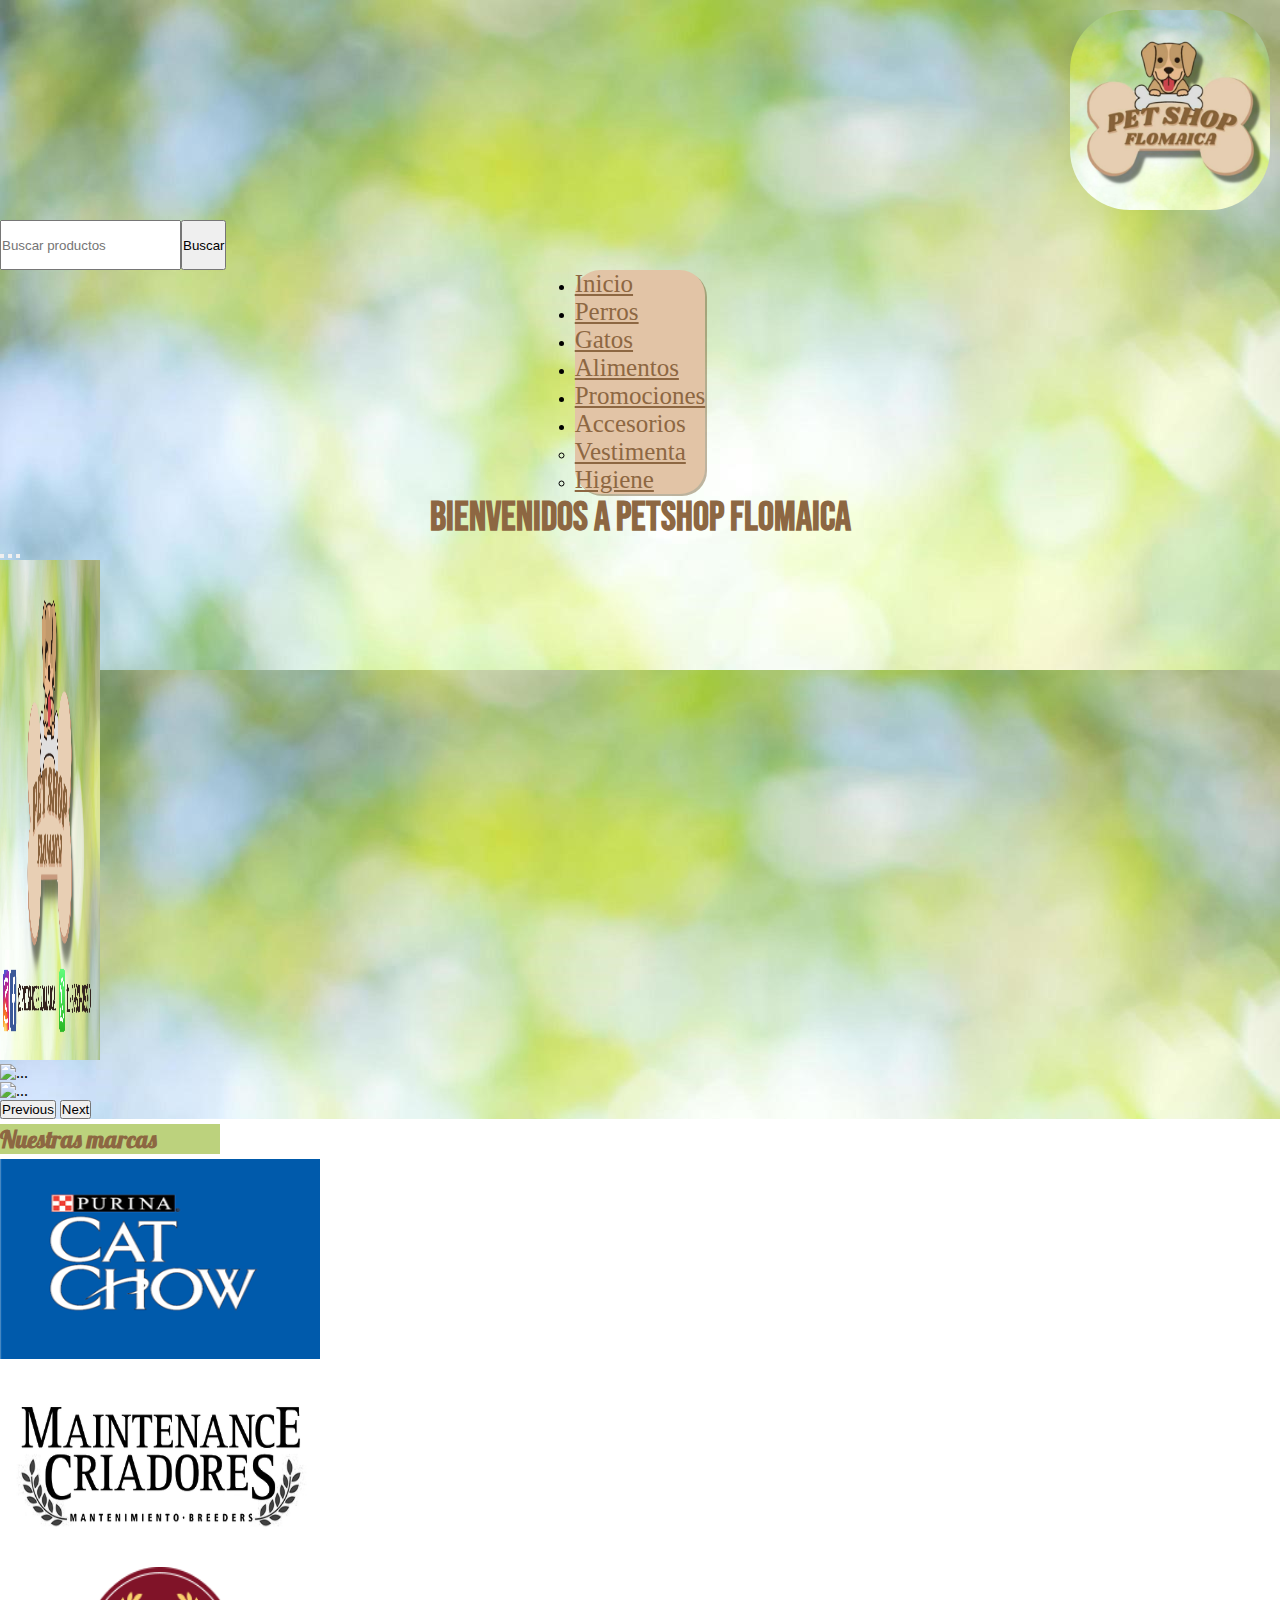
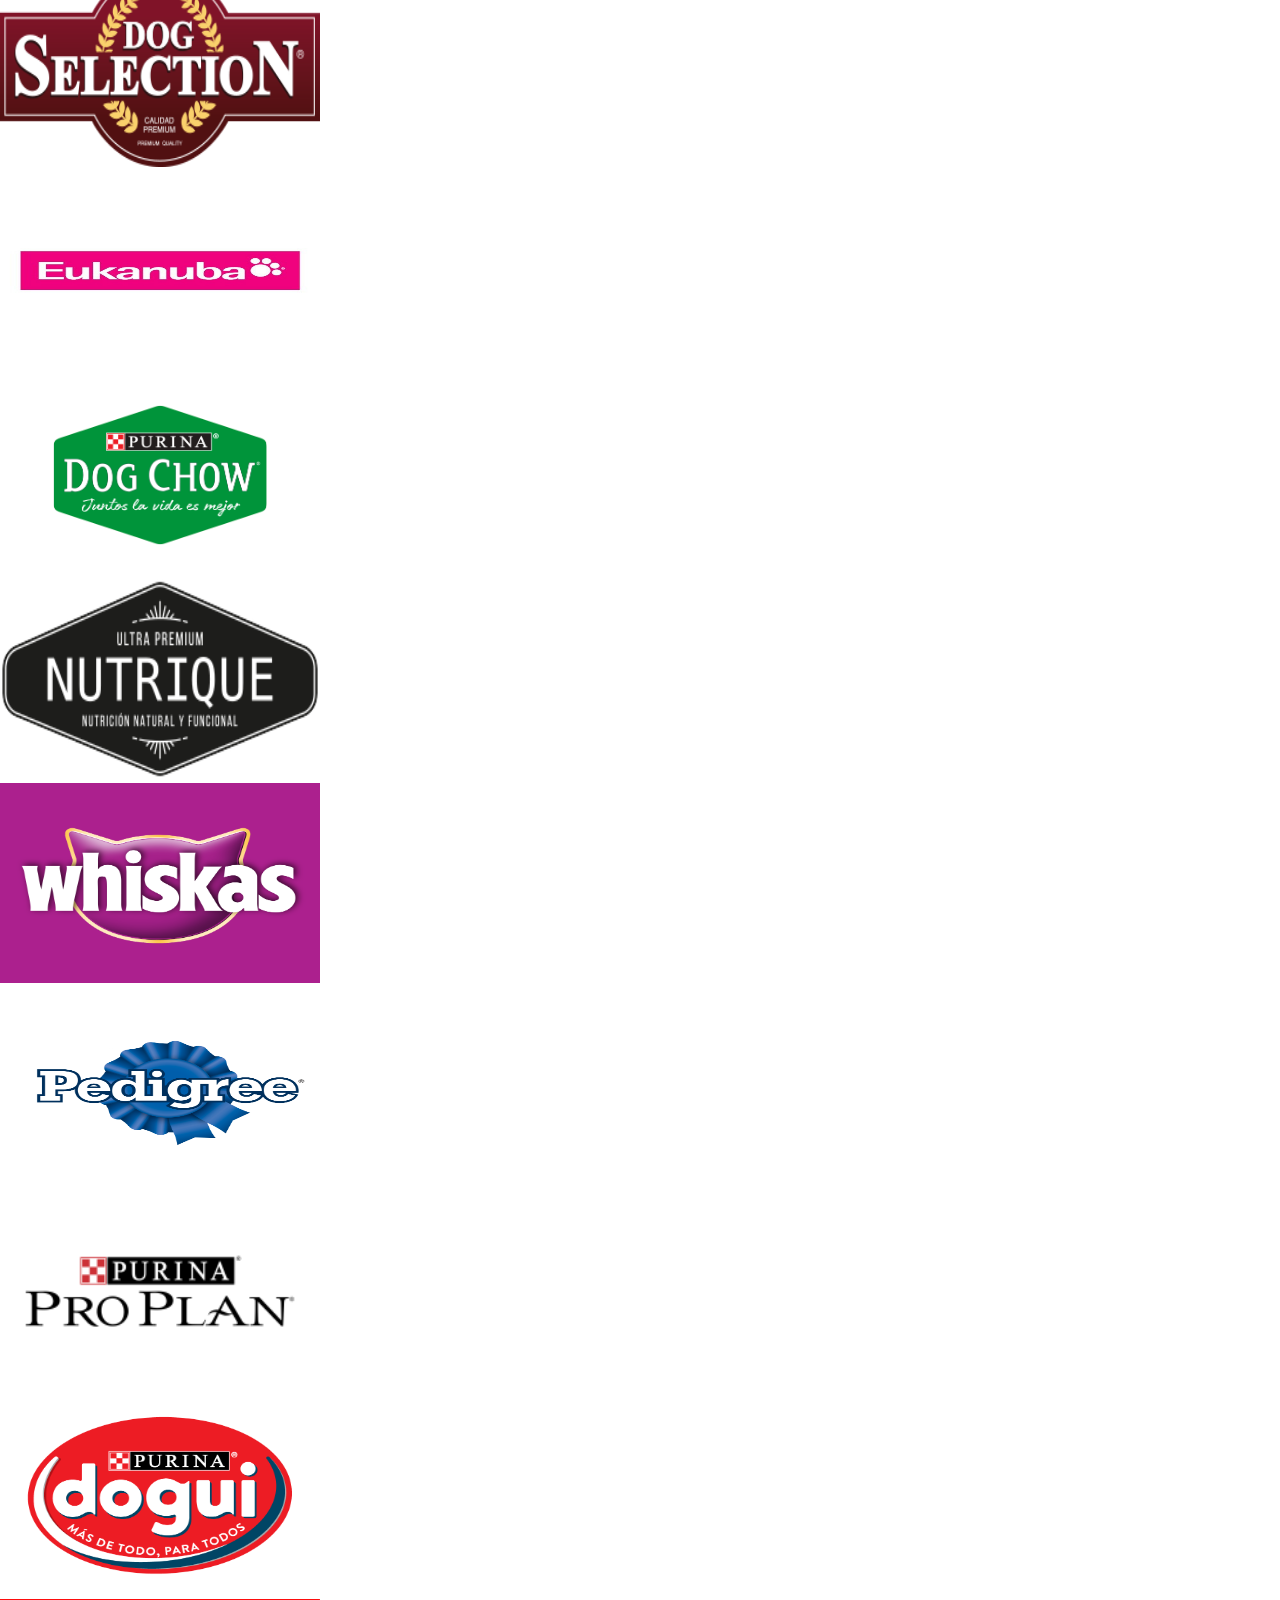
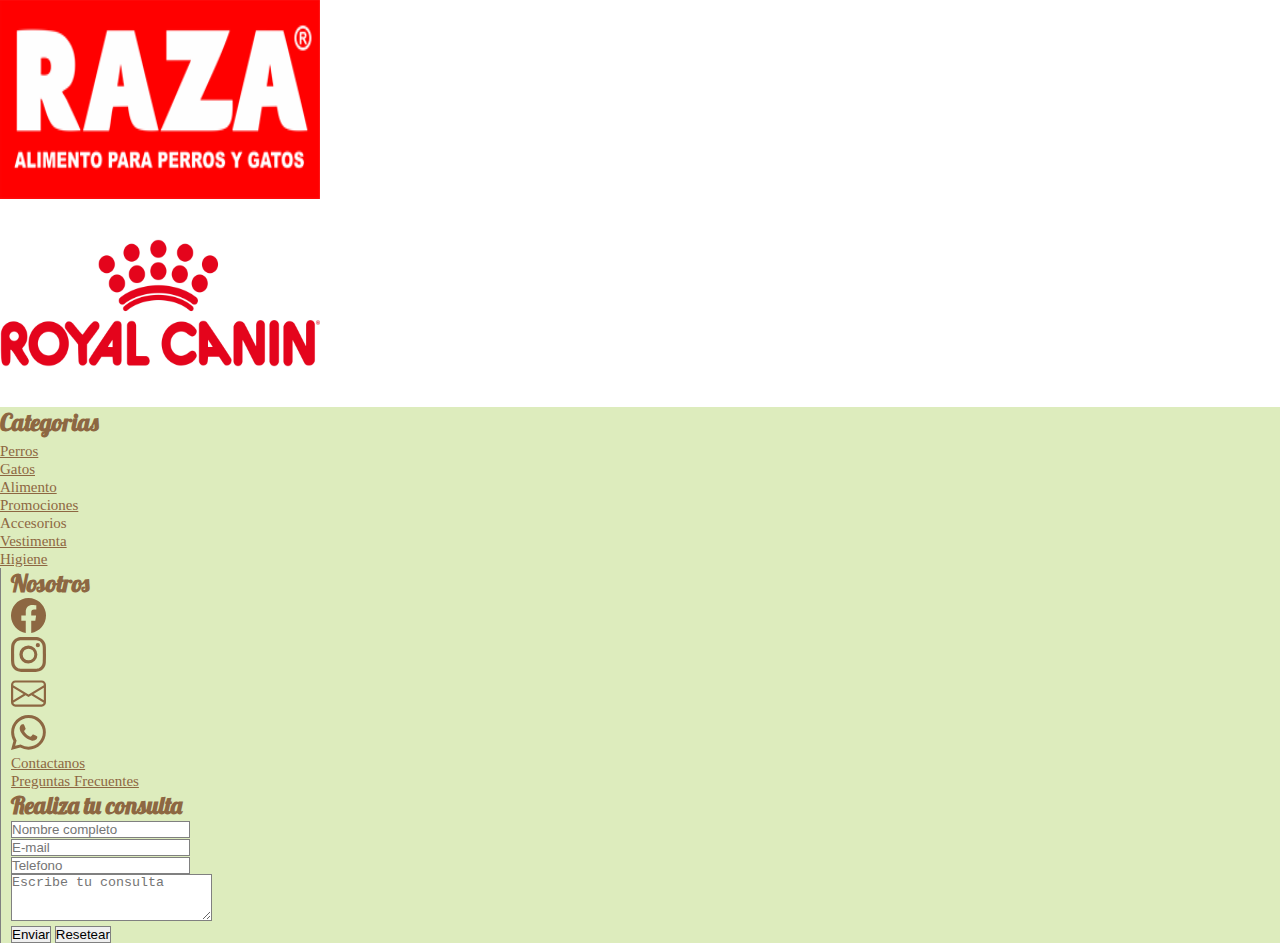
==== pages/alimento.html @ d64ffe88 "Se agregan imagenes al banner" ====
<!DOCTYPE html>
<html lang="es">

<head>
  <meta charset="UTF-8" />
  <meta http-equiv="X-UA-Compatible" content="IE=edge" />
  <meta name="viewport" content="width=device-width, initial-scale=1.0" />

  <!--Descripcion-->
  <meta name="description"
    content="Petshop con la mejor relacion precio y calidad. Atencion personalizada y confianza para tus mascotas">

  <!--Keywords-->
  <meta name="keywords"
    content="Petshop, Mascotas, Venta de alimentos balanceados, Flomaica, Accesorios, Perros, Gatos, Higiene, Vestimenta para mascotas, Ropa para perros">

  <!--Links-->
  <link href="https://cdn.jsdelivr.net/npm/bootstrap@5.1.3/dist/css/bootstrap.min.css" rel="stylesheet"
    integrity="sha384-1BmE4kWBq78iYhFldvKuhfTAU6auU8tT94WrHftjDbrCEXSU1oBoqyl2QvZ6jIW3" crossorigin="anonymous">


  <link rel="stylesheet" href="../css/estilos.css" />

  <link rel="stylesheet" href="https://cdnjs.cloudflare.com/ajax/libs/animate.css/4.1.1/animate.min.css" />

  <link rel="preconnect" href="https://fonts.googleapis.com" />
  <link rel="preconnect" href="https://fonts.gstatic.com" crossorigin />
  <link href="https://fonts.googleapis.com/css2?family=Bebas+Neue&display=swap" rel="stylesheet" />

  <link rel="preconnect" href="https://fonts.googleapis.com" />
  <link rel="preconnect" href="https://fonts.gstatic.com" crossorigin />
  <link href="https://fonts.googleapis.com/css2?family=Lobster&display=swap" rel="stylesheet" />

  <link rel="preconnect" href="https://fonts.googleapis.com" />
  <link rel="preconnect" href="https://fonts.gstatic.com" crossorigin />
  <link href="https://fonts.googleapis.com/css2?family=Overpass:wght@300&display=swap" rel="stylesheet" />


  <title>Alimento - Petshop Flomaica</title>
  <!--Icono del head-->
  <link rel="shortcut icon" href="imgs/iconoHeadPetShopFlomaica.jpg">
</head>

<body>
  <header>
    <div class="container-fluid">
      <!--Logo-->
      <section class="row">
        <div class="col-xs-12 col-sm-6 col-md-6 col-lg-4" id="logo">
          <img src="../imgs/logo-petshopflomaica.jpg" alt="Logo de Petshop Flomaica" />
        </div>
        <!--Buscador-->
        <form class="col-xs-12 col-sm-6 col-md-6 col-lg-8 d-flex" id="buscadorPrincipal">
          <input class="form-control me-2" type="search" placeholder="Buscar productos" aria-label="Search">
          <button class="btn btn-outline-success" type="submit">Buscar</button>
        </form>
      </section>
      <!--Menu Principal-->

      <div class="menuPrincipal__nav--align col-xs-12 col-sm-12 col-md-12 col-lg-12">
        <section class="row">
          <nav class="navbar navbar-expand-lg navbar-light" id="menuPrincipal">
            <div class="container">
              <div class="collapse navbar-collapse" id="navbarNavDropdown">
                <ul class="navbar-nav">
                  <li class="nav-item">
                    <a class="nav-link active" aria-current="page" href="../index.html">Inicio</a>
                  </li>
                  <li class="nav-item">
                    <a class="nav-link" href="perros.html">Perros</a>
                  </li>
                  <li class="nav-item">
                    <a class="nav-link" href="gatos.html">Gatos</a>
                  </li>
                  <li class="nav-item">
                    <a class="nav-link" href="alimento.html">Alimentos</a>
                  </li>
                  <li class="nav-item">
                    <a class="nav-link" href="promociones.html">Promociones</a>
                  </li>
                  <li class="nav-item dropdown">
                    <a class="nav-link dropdown-toggle" id="navbarDropdownMenuLink" role="button"
                      data-bs-toggle="dropdown" aria-expanded="false">
                      Accesorios
                    </a>
                    <ul class="dropdown-menu" aria-labelledby="navbarDropdownMenuLink">
                      <li><a class="dropdown-item" href="vestimenta.html">Vestimenta</a></li>
                      <li><a class="dropdown-item" href="higiene.html">Higiene</a></li>
                    </ul>
                  </li>
                </ul>
              </div>
            </div>
          </nav>
        </section>
      </div>

      <!--Titulo Principal-->
      <section class="row">
        <div class="col-xs-12 col-sm-12 col-md-12 col-lg-12" id="tituloPrincipal">
          <h1>Bienvenidos a Petshop Flomaica</h1>
        </div>
      </section>
      <!-- Banner Principal -->
      <section class="row">
        <div class="col-xs-12 col-sm-12 col-md-12 col-lg-12" id="banner">
          <div id="carouselExampleIndicators" class="carousel slide" data-bs-ride="carousel">
            <div class="carousel-indicators">
              <button type="button" data-bs-target="#carouselExampleIndicators" data-bs-slide-to="0" class="active"
                aria-current="true" aria-label="Slide 1"></button>
              <button type="button" data-bs-target="#carouselExampleIndicators" data-bs-slide-to="1"
                aria-label="Slide 2"></button>
              <button type="button" data-bs-target="#carouselExampleIndicators" data-bs-slide-to="2"
                aria-label="Slide 3"></button>
            </div>
            <div class="carousel-inner">
              <div class="carousel-item active">
                <img src="../imgs/banner1.png" class="d-block w-100" alt="..." width="100px" height="500px">
              </div>
              <div class="carousel-item">
                <img src="../imgs/banner2.png" class="d-block w-100" alt="..." width="100px" height="500px">
              </div>
              <div class="carousel-item">
                <img src="../imgs/banner3.png" class="d-block w-100" alt="..." width="100px" height="500px">
              </div>
            </div>
            <button class="carousel-control-prev" type="button" data-bs-target="#carouselExampleIndicators"
              data-bs-slide="prev">
              <span class="carousel-control-prev-icon" aria-hidden="true"></span>
              <span class="visually-hidden">Previous</span>
            </button>
            <button class="carousel-control-next" type="button" data-bs-target="#carouselExampleIndicators"
              data-bs-slide="next">
              <span class="carousel-control-next-icon" aria-hidden="true"></span>
              <span class="visually-hidden">Next</span>
            </button>
          </div>
        </div>
      </section>


    </div>

  </header>

  <main>
    <div class="container-fluid">
      <!--Titulo-->
      <section class="row">
        <div class="col-xs-12 col-sm-12 col-md-12 col-lg-12 d-flex justify-content-start align-items-start ps-0"
          id="tituloNuestrasMarcas">
          <h2>Nuestras marcas</h2>
        </div>
      </section>
      <!--Nuestras Marcas-->
      <section class="row d-flex justify-content-center">
        <div class="col-lg-2" id="marcasAlimentos">
          <img src="../imgs/Cat_Chow-logo-03B33FE465-seeklogo.com.png" alt="Cat Chow Logo">
        </div>
        <div class="col-lg-2" id="marcasAlimentos">
          <img src="../imgs/criadores.png" alt="Criadores Logo">
        </div>
        <div class="col-lg-2" id="marcasAlimentos">
          <img src="../imgs/dogselection.png" alt="Dog Selection Logo">
        </div>
        <div class="col-lg-2" id="marcasAlimentos">
          <img src="../imgs/eukanuba-logo.jpg" alt="Eukanuba Logo">
        </div>
      </section>

      <section class="row d-flex justify-content-center">
        <div class="col-lg-2" id="marcasAlimentos">
          <img src="../imgs/Logo-Dog-Chow_1.png" alt="Dog Chow Logo">
        </div>
        <div class="col-lg-2" id="marcasAlimentos">
          <img src="../imgs/logo-nutrique.png" alt="Nutrique Logo">
        </div>
        <div class="col-lg-2" id="marcasAlimentos">
          <img src="../imgs/Logos_whiskas_28.png" alt="Whiskas Logo">
        </div>
        <div class="col-lg-2" id="marcasAlimentos">
          <img src="../imgs/pedigree-logo.png" alt="Pedigree Logo">
        </div>
      </section>

      <section class="row d-flex justify-content-center mb-2">
        <div class="col-lg-2" id="marcasAlimentos">
          <img src="../imgs/proplan-logo_0x150.png" alt="Pro Plan Logo">
        </div>
        <div class="col-lg-2" id="marcasAlimentos">
          <img src="../imgs/purina-dogui-logo.png" alt="Purina Dogui Logo">
        </div>
        <div class="col-lg-2" id="marcasAlimentos">
          <img src="../imgs/raza-logo-28FBF387F5-seeklogo.com.png" alt="Raza Logo">
        </div>
        <div class="col-lg-2" id="marcasAlimentos">
          <img src="../imgs/Royal-Canin-Logo.jpg" alt="Royal Canin Logo">
        </div>
      </section>
    </div>
  </main>

  <!--Footer-->
  <footer class="container-fluid footer d-flex justify-content-center">

    <!--Categorias-->

    <div class="col-lg-2" id="menuCategorias">
      <section class="row">
        <h2>Categorias</h2>
      </section>
      <!-- A vertical navbar -->
      <section class="row">
        <nav class="navbar">

          <!-- Links -->
          <ul class="navbar-nav">
            <section class="row">
              <li class="nav-item">
                <a class="nav-link" href="../pages/perros.html">Perros</a>
              </li>
            </section>
            <section class="row">
              <li class="nav-item">
                <a class="nav-link" href="../pages/gatos.html">Gatos</a>
              </li>
            </section>
            <section class="row">
              <li class="nav-item">
                <a class="nav-link" href="../pages/alimento.html">Alimento</a>
              </li>
            </section>
            <section class="row">
              <li class="nav-item">
                <a class="nav-link" href="../pages/promociones.html">Promociones</a>
              </li>
            </section>
            <section class="row">
              <li class="nav-item dropdown">
                <a class="nav-link dropdown-toggle" id="navbarDropdownMenuLink" role="button" data-bs-toggle="dropdown"
                  aria-expanded="false">
                  Accesorios
                </a>
                <ul class="dropdown-menu" aria-labelledby="navbarDropdownMenuLink">
                  <li><a class="dropdown-item" href="../pages/vestimenta.html">Vestimenta</a></li>
                  <li><a class="dropdown-item" href="../pages/higiene.html">Higiene</a></li>
                </ul>
              </li>
            </section>
          </ul>
        </nav>
      </section>
    </div>

    <!--Nosotros-->
    <div class="col-lg-2" id="menuNosotros">
      <section class="row">
        <h2>Nosotros</h2>
      </section>
      <section class="row">
        <!--Facebook-->

        <div class="d-inline-flex justify-content-start align-items-center">
          <a href=""><svg xmlns="http://www.w3.org/2000/svg" width="35" height="35" fill="currentColor"
              class="bi bi-facebook" viewBox="0 0 16 16">
              <path
                d="M16 8.049c0-4.446-3.582-8.05-8-8.05C3.58 0-.002 3.603-.002 8.05c0 4.017 2.926 7.347 6.75 7.951v-5.625h-2.03V8.05H6.75V6.275c0-2.017 1.195-3.131 3.022-3.131.876 0 1.791.157 1.791.157v1.98h-1.009c-.993 0-1.303.621-1.303 1.258v1.51h2.218l-.354 2.326H9.25V16c3.824-.604 6.75-3.934 6.75-7.951z" />
            </svg>
          </a>
        </div>

        <!--Instagram-->
        <div class="d-inline-flex justify-content-start align-items-center">
          <a href="">
            <svg xmlns="http://www.w3.org/2000/svg" width="35" height="35" fill="currentColor" class="bi bi-instagram"
              viewBox="0 0 16 16">
              <path
                d="M8 0C5.829 0 5.556.01 4.703.048 3.85.088 3.269.222 2.76.42a3.917 3.917 0 0 0-1.417.923A3.927 3.927 0 0 0 .42 2.76C.222 3.268.087 3.85.048 4.7.01 5.555 0 5.827 0 8.001c0 2.172.01 2.444.048 3.297.04.852.174 1.433.372 1.942.205.526.478.972.923 1.417.444.445.89.719 1.416.923.51.198 1.09.333 1.942.372C5.555 15.99 5.827 16 8 16s2.444-.01 3.298-.048c.851-.04 1.434-.174 1.943-.372a3.916 3.916 0 0 0 1.416-.923c.445-.445.718-.891.923-1.417.197-.509.332-1.09.372-1.942C15.99 10.445 16 10.173 16 8s-.01-2.445-.048-3.299c-.04-.851-.175-1.433-.372-1.941a3.926 3.926 0 0 0-.923-1.417A3.911 3.911 0 0 0 13.24.42c-.51-.198-1.092-.333-1.943-.372C10.443.01 10.172 0 7.998 0h.003zm-.717 1.442h.718c2.136 0 2.389.007 3.232.046.78.035 1.204.166 1.486.275.373.145.64.319.92.599.28.28.453.546.598.92.11.281.24.705.275 1.485.039.843.047 1.096.047 3.231s-.008 2.389-.047 3.232c-.035.78-.166 1.203-.275 1.485a2.47 2.47 0 0 1-.599.919c-.28.28-.546.453-.92.598-.28.11-.704.24-1.485.276-.843.038-1.096.047-3.232.047s-2.39-.009-3.233-.047c-.78-.036-1.203-.166-1.485-.276a2.478 2.478 0 0 1-.92-.598 2.48 2.48 0 0 1-.6-.92c-.109-.281-.24-.705-.275-1.485-.038-.843-.046-1.096-.046-3.233 0-2.136.008-2.388.046-3.231.036-.78.166-1.204.276-1.486.145-.373.319-.64.599-.92.28-.28.546-.453.92-.598.282-.11.705-.24 1.485-.276.738-.034 1.024-.044 2.515-.045v.002zm4.988 1.328a.96.96 0 1 0 0 1.92.96.96 0 0 0 0-1.92zm-4.27 1.122a4.109 4.109 0 1 0 0 8.217 4.109 4.109 0 0 0 0-8.217zm0 1.441a2.667 2.667 0 1 1 0 5.334 2.667 2.667 0 0 1 0-5.334z" />
            </svg>
          </a>
        </div>

        <!--Correo electronico-->
        <div class="d-inline-flex justify-content-start align-items-center">
          <a href="">
            <svg xmlns="http://www.w3.org/2000/svg" width="35" height="35" fill="currentColor" class="bi bi-envelope"
              viewBox="0 0 16 16">
              <path
                d="M0 4a2 2 0 0 1 2-2h12a2 2 0 0 1 2 2v8a2 2 0 0 1-2 2H2a2 2 0 0 1-2-2V4Zm2-1a1 1 0 0 0-1 1v.217l7 4.2 7-4.2V4a1 1 0 0 0-1-1H2Zm13 2.383-4.708 2.825L15 11.105V5.383Zm-.034 6.876-5.64-3.471L8 9.583l-1.326-.795-5.64 3.47A1 1 0 0 0 2 13h12a1 1 0 0 0 .966-.741ZM1 11.105l4.708-2.897L1 5.383v5.722Z" />
            </svg>
          </a>
        </div>
        <!--Whatsapp-->
        <div class="d-inline-flex justify-content-start align-items-center">
          <a href="">
            <svg xmlns="http://www.w3.org/2000/svg" width="35" height="35" fill="currentColor" class="bi bi-whatsapp"
              viewBox="0 0 16 16">
              <path
                d="M13.601 2.326A7.854 7.854 0 0 0 7.994 0C3.627 0 .068 3.558.064 7.926c0 1.399.366 2.76 1.057 3.965L0 16l4.204-1.102a7.933 7.933 0 0 0 3.79.965h.004c4.368 0 7.926-3.558 7.93-7.93A7.898 7.898 0 0 0 13.6 2.326zM7.994 14.521a6.573 6.573 0 0 1-3.356-.92l-.24-.144-2.494.654.666-2.433-.156-.251a6.56 6.56 0 0 1-1.007-3.505c0-3.626 2.957-6.584 6.591-6.584a6.56 6.56 0 0 1 4.66 1.931 6.557 6.557 0 0 1 1.928 4.66c-.004 3.639-2.961 6.592-6.592 6.592zm3.615-4.934c-.197-.099-1.17-.578-1.353-.646-.182-.065-.315-.099-.445.099-.133.197-.513.646-.627.775-.114.133-.232.148-.43.05-.197-.1-.836-.308-1.592-.985-.59-.525-.985-1.175-1.103-1.372-.114-.198-.011-.304.088-.403.087-.088.197-.232.296-.346.1-.114.133-.198.198-.33.065-.134.034-.248-.015-.347-.05-.099-.445-1.076-.612-1.47-.16-.389-.323-.335-.445-.34-.114-.007-.247-.007-.38-.007a.729.729 0 0 0-.529.247c-.182.198-.691.677-.691 1.654 0 .977.71 1.916.81 2.049.098.133 1.394 2.132 3.383 2.992.47.205.84.326 1.129.418.475.152.904.129 1.246.08.38-.058 1.171-.48 1.338-.943.164-.464.164-.86.114-.943-.049-.084-.182-.133-.38-.232z" />
            </svg>
          </a>
        </div>
      </section>

      <section class="row">
        <div>
          <a href="">Contactanos</a>
        </div>
      </section>

      <section class="row">
        <div>
          <a href="">Preguntas Frecuentes</a>
        </div>
      </section>

    </div>

    <!--Realiza tu consulta-->
    <div class="col-xs-12 col-sm-12 col-md-4 col-lg-2" id="realizaTuConsulta">
      <!--Titulo-->
      <section class="row">
        <div class="d-flex justify-content-start align-items-start">
          <h2>Realiza tu consulta</h2>
        </div>
      </section>

      <!--Formulario contacto-->
      <section class="row">
        <div class="d-flex ms-4 justify-content-start align-items-start" id="formularioContacto">
          <form action="enviar.php" method="post" enctype="application/x-www-form-urlencoded">

            <!--Nombre Completo-->
            <div class="mb-2">
              <input type="text" name="nombre" placeholder="Nombre completo" required />
            </div>

            <!--Correo electronico-->
            <div class="mb-2">
              <input type="email" name="email" required placeholder="E-mail" />
            </div>

            <!--Telefono-->
            <div class="mb-3">
              <input type="tel" name="telefono" required placeholder="Telefono" />
            </div>

            <!--Consulta-->
            <div class="">
              <textarea name="comentario" id="comentario" cols="23" rows="3" placeholder="Escribe tu consulta"
                required></textarea>
            </div>
            <!--Botones-->
            <div class="ms-3">
              <input class="btn btn-success" type="submit" value="Enviar" />
              <input class="btn btn-success" type="reset" value="Resetear" />
            </div>

          </form>
        </div>
      </section>

    </div>


  </footer>

  <script src="https://cdn.jsdelivr.net/npm/@popperjs/core@2.10.2/dist/umd/popper.min.js"
    integrity="sha384-7+zCNj/IqJ95wo16oMtfsKbZ9ccEh31eOz1HGyDuCQ6wgnyJNSYdrPa03rtR1zdB" crossorigin="anonymous">
  </script>
  <script src="https://cdn.jsdelivr.net/npm/bootstrap@5.1.3/dist/js/bootstrap.min.js"
    integrity="sha384-QJHtvGhmr9XOIpI6YVutG+2QOK9T+ZnN4kzFN1RtK3zEFEIsxhlmWl5/YESvpZ13" crossorigin="anonymous">
  </script>


</body>

</html>
---- css/estilos.css ----
/*Variables*/
/*Imports*/
header {
  background-image: url("../imgs/fondoDePagina.jpg");
}

#logo {
  display: flex;
  align-items: center;
  justify-content: end;
}

#logo img {
  width: 200px;
  height: 200px;
  margin: 10px;
  border-radius: 60px;
}

#buscadorPrincipal {
  display: flex;
  align-self: center;
  height: 50px;
  width: 500px;
}

.menuPrincipal__nav--align {
  display: flex;
  justify-content: center;
  align-items: center;
}

#menuPrincipal {
  background-color: #e2c4a6;
  border-radius: 25px;
  box-shadow: 2px 2px rgba(92, 60, 13, 0.384);
}
#menuPrincipal a {
  color: #8d6742;
  font-size: 25px;
}

#menuPrincipal ul :hover {
  color: white;
}

#menuPrincipal div {
  display: flex;
  justify-content: center;
  align-items: center;
}

#tituloPrincipal {
  display: flex;
  justify-content: center;
  align-items: center;
}

#tituloPrincipal h1 {
  font-size: 40px;
  color: #8d6742;
  transition: all 1s;
}

#tituloPrincipal h1:hover {
  font-size: 50px;
  color: #8d6742;
}

#banner {
  margin: 0px;
  padding: 0px;
}

#productosDestacados {
  height: auto;
  width: 100%;
  padding: 0px;
}

#tituloProductosDestacados {
  text-align: start;
}
#tituloProductosDestacados h2 {
  background-color: #bcd27d;
  margin-top: 5px;
  margin-bottom: 5px;
  width: 270px;
  color: #8d6742;
}

.productosDestacados--size {
  margin: 0px;
  padding: 0px;
  border: 2px solid gray;
}
.productosDestacados--size h3 {
  font-size: 10px;
  text-align: center;
}
.productosDestacados--size img {
  width: 100%;
  height: 100%;
}

#razasMasComunes {
  display: flex;
  align-items: center;
  justify-content: center;
}

#razasMasComunes div {
  border: 2px solid black;
}

#tituloDeRazas h2 {
  font-size: 50px;
  color: #8d6742;
  text-align: center;
}

#tablaDeRazas table {
  display: flex;
  align-items: center;
  justify-content: center;
  background-image: linear-gradient(to left, #8aa0ab, #77b9da);
  font-size: 20px;
  margin: 5px;
}

#tablaDeRazas table tr th {
  border: 2px solid black;
}

.razasMasComunes__videos--align {
  display: flex;
  justify-content: center;
  align-items: center;
}

.razasMasComunes__videos--align iframe {
  margin: 5px;
  transition: all 2s;
}

.razasMasComunes__videos--align iframe:hover {
  width: 350px;
  height: 250px;
}

footer {
  height: auto;
  background-color: #ddecbd;
}

.footer__titulos--size {
  color: #8d6742;
  font-size: 30px;
  text-align: center;
}

/*Categorias*/
#menuCategorias h2 {
  color: #8d6742;
}
#menuCategorias nav {
  margin-top: 5px;
}
#menuCategorias nav a {
  color: #8d6742;
  font-size: 15px;
  padding: 0px;
}
#menuCategorias nav ul :hover {
  color: white;
}

/*Nosotros*/
#menuNosotros {
  border-left: 1px solid gray;
  padding-left: 10px;
}
#menuNosotros a {
  color: #8d6742;
  font-size: 15px;
  padding: 0px;
}
#menuNosotros a:hover {
  color: white;
}
#menuNosotros h2 {
  color: #8d6742;
}

/*Realiza tu consulta*/
#realizaTuConsulta {
  border-left: 1px solid gray;
  padding-left: 10px;
}
#realizaTuConsulta h2 {
  color: #8d6742;
}

#formularioContacto {
  width: auto;
}
#formularioContacto input {
  border: 1px solid gray;
}
#formularioContacto input:focus {
  outline: 1px solid #8d6742;
}
#formularioContacto textarea {
  border: 1px solid gray;
}
#formularioContacto textarea:focus {
  outline: 1px solid #8d6742;
}

#tituloNuestrosClientes {
  text-align: start;
}
#tituloNuestrosClientes h2 {
  background-color: #bcd27d;
  margin-top: 5px;
  margin-bottom: 5px;
  width: 270px;
  color: #8d6742;
}

#comentariosClientes {
  width: 20%;
  height: 350px;
}
#comentariosClientes img {
  border: 1px solid gray;
  -moz-border-radius: 50%;
  -webkit-border-radius: 50%;
  border-radius: 50%;
  width: 80px;
  height: 80px;
}

#tituloImportanciaPerros {
  text-align: start;
}
#tituloImportanciaPerros h2 {
  background-color: #bcd27d;
  margin-top: 5px;
  margin-bottom: 5px;
  width: 550px;
  color: #8d6742;
}

#tituloPerroDelMes {
  text-align: start;
}
#tituloPerroDelMes h2 {
  background-color: #bcd27d;
  margin-top: 5px;
  margin-bottom: 5px;
  width: 200px;
  color: #8d6742;
}

#esperanzaDeVida svg {
  height: 40px;
  width: 50px;
}

#origen svg {
  width: 50px;
  height: 40px;
}

#caracteristicasFisicas svg {
  width: 50px;
  height: 40px;
}

#pesoAdulto svg {
  width: 50px;
  height: 40px;
}

#caracter svg {
  width: 50px;
  height: 40px;
}

#idealPara svg {
  width: 50px;
  height: 40px;
}

#climaRecomendado svg {
  width: 50px;
  height: 40px;
}

#tipoDePelo svg {
  width: 50px;
  height: 40px;
}

#marcasAlimentos img {
  height: 200px;
  width: 320px;
}
#marcasAlimentos img:hover {
  border: 2px solid gray;
}

#tituloNuestrasMarcas {
  text-align: start;
}
#tituloNuestrasMarcas h2 {
  background-color: #bcd27d;
  margin-top: 5px;
  margin-bottom: 5px;
  width: 220px;
  color: #8d6742;
}

#tituloVestimenta {
  text-align: start;
}
#tituloVestimenta h2 {
  background-color: #bcd27d;
  margin-top: 5px;
  margin-bottom: 5px;
  width: 150px;
  color: #8d6742;
}

#seccionVestimenta img {
  height: 275px;
  width: 200px;
  transition: all 1s;
  border: 1px solid gray;
}
#seccionVestimenta img:hover {
  height: 400px;
  width: 250px;
  box-shadow: 4px 4px 10px;
  position: absolute;
}

#tituloPrincipal h1 {
  font-size: 40px;
  color: #8d6742;
  transition: all 1s;
}

#tituloPrincipal h1:hover {
  font-size: 50px;
  color: #8d6742;
}

#tituloHigiene {
  text-align: start;
}
#tituloHigiene h2 {
  background-color: #bcd27d;
  margin-top: 5px;
  margin-bottom: 5px;
  width: 110px;
  color: #8d6742;
}

#seccionHigiene img {
  height: 275px;
  width: 160px;
  transition: all 1s;
  border: 1px solid gray;
}
#seccionHigiene img:hover {
  height: 400px;
  width: 250px;
  box-shadow: 4px 4px 10px;
  position: absolute;
}

* {
  margin: 0;
  padding: 0;
  box-sizing: border-box;
}

html {
  width: 100vw;
}

body {
  width: 100vw;
  overflow-x: hidden;
}

h1 {
  font-family: "Bebas Neue", cursive;
}

h2 {
  font-family: "Lobster", cursive;
}

h3 {
  font-family: "Overpass", sans-serif;
}

@keyframes tituloBrillante {
  0% {
    color: yellow;
  }
  25% {
    color: #abc247;
  }
  50% {
    color: #f8caca;
  }
  75% {
    color: #abc247;
  }
  100% {
    color: yellow;
  }
}

/*# sourceMappingURL=estilos.css.map */
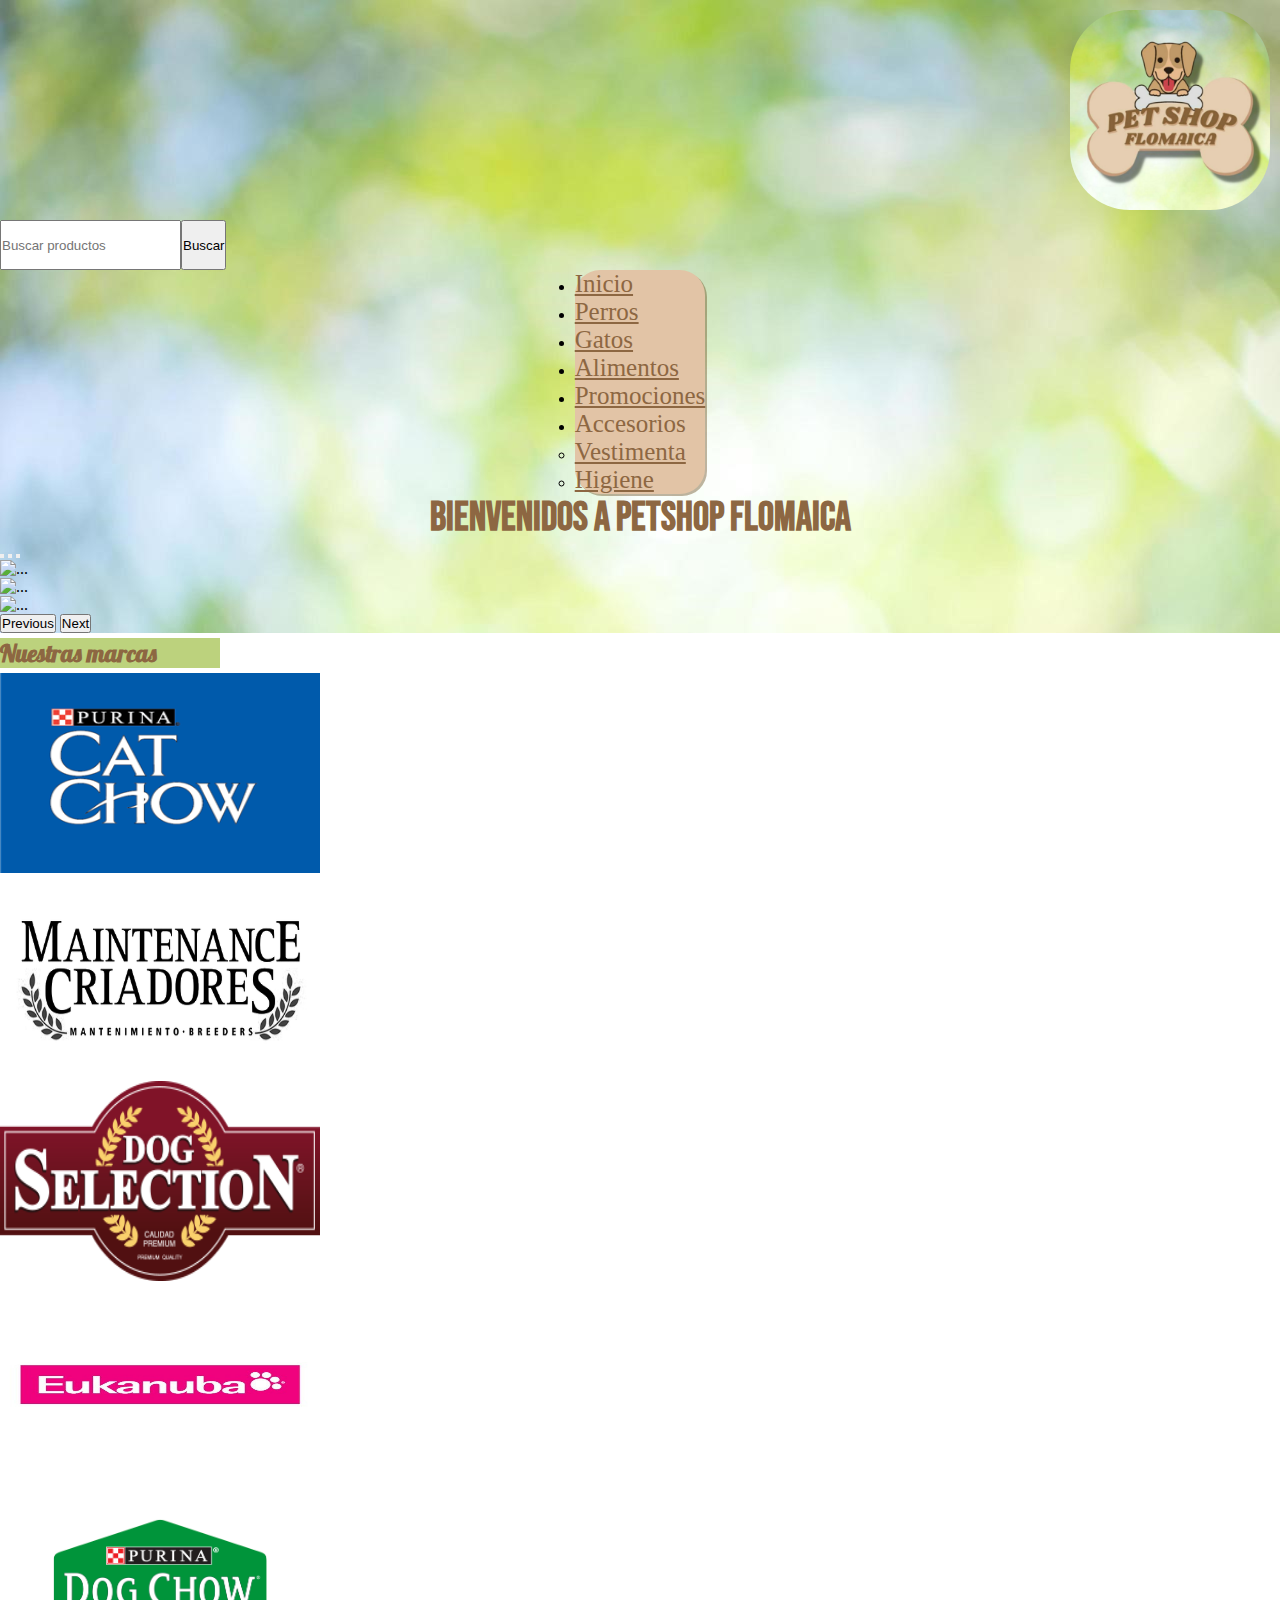
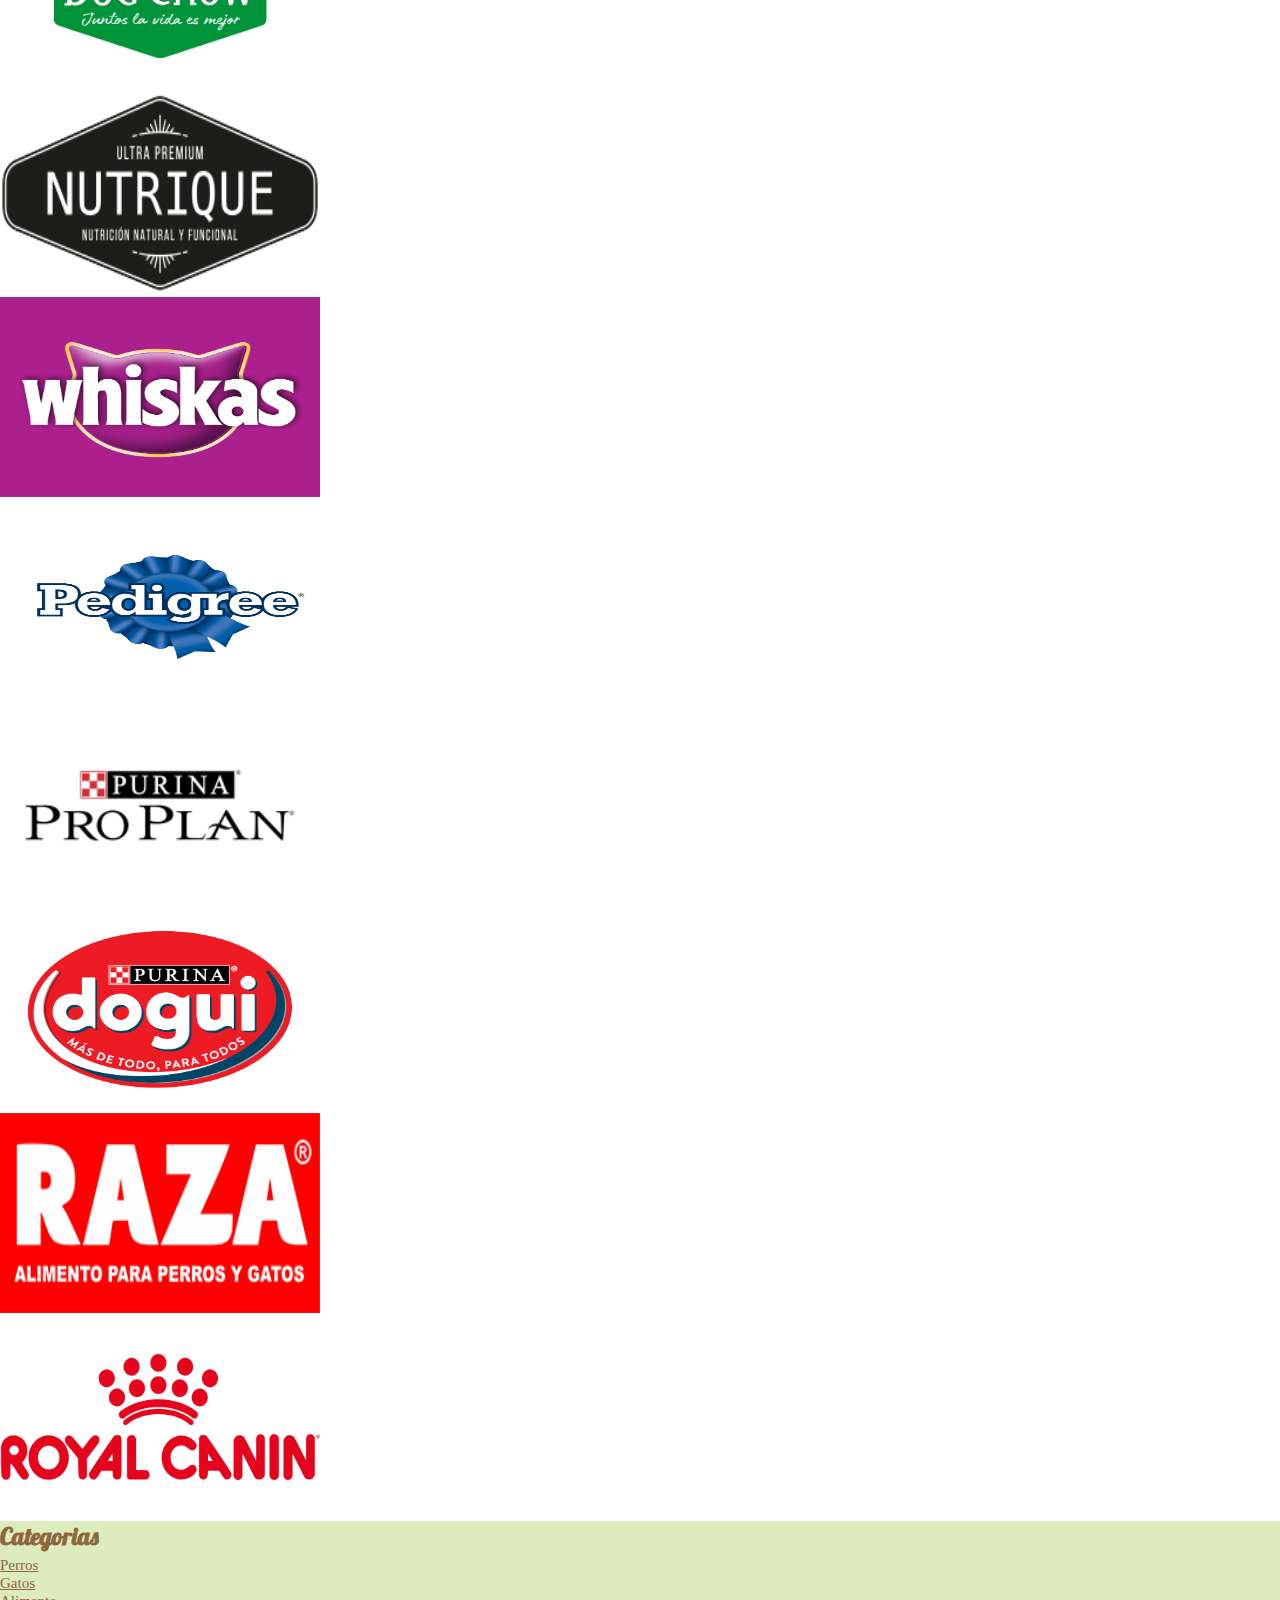
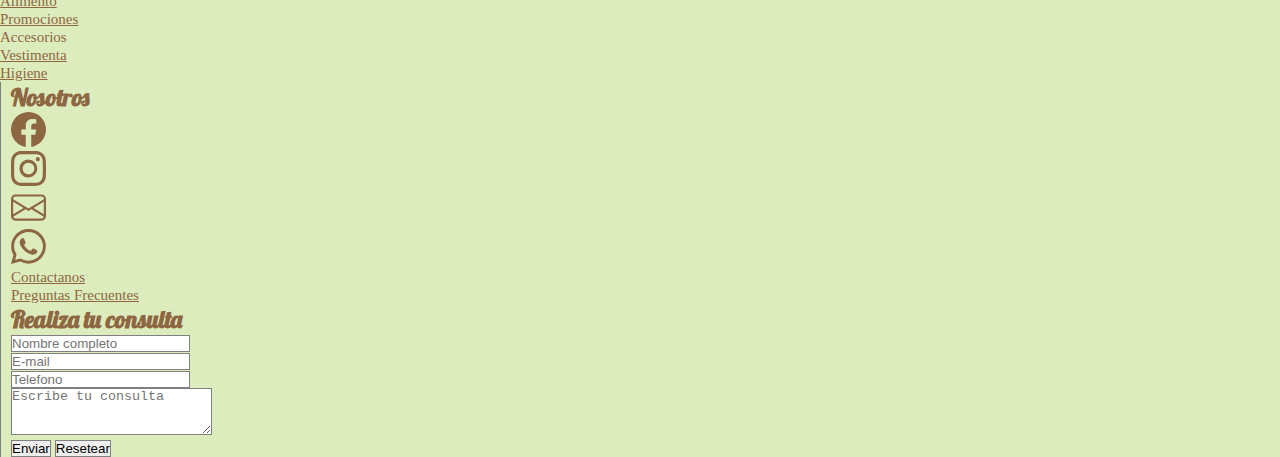
==== commit 8ae6d4a3: "Cambios Banner" ====
--- a/pages/alimento.html
+++ b/pages/alimento.html
@@ -103,42 +103,43 @@
       </section>
       <!-- Banner Principal -->
       <section class="row">
+
         <div class="col-xs-12 col-sm-12 col-md-12 col-lg-12" id="banner">
-          <div id="carouselExampleIndicators" class="carousel slide" data-bs-ride="carousel">
+
+          <div id="carouselExampleDark" class="carousel carousel-dark slide" data-bs-ride="carousel">
             <div class="carousel-indicators">
-              <button type="button" data-bs-target="#carouselExampleIndicators" data-bs-slide-to="0" class="active"
+              <button type="button" data-bs-target="#carouselExampleDark" data-bs-slide-to="0" class="active"
                 aria-current="true" aria-label="Slide 1"></button>
-              <button type="button" data-bs-target="#carouselExampleIndicators" data-bs-slide-to="1"
+              <button type="button" data-bs-target="#carouselExampleDark" data-bs-slide-to="1"
                 aria-label="Slide 2"></button>
-              <button type="button" data-bs-target="#carouselExampleIndicators" data-bs-slide-to="2"
+              <button type="button" data-bs-target="#carouselExampleDark" data-bs-slide-to="2"
                 aria-label="Slide 3"></button>
             </div>
             <div class="carousel-inner">
               <div class="carousel-item active">
-                <img src="../imgs/banner1.png" class="d-block w-100" alt="..." width="100px" height="500px">
+                <img src="imgs/banner1.png" class="d-block w-100" alt="..." width="100px" height="500px">
               </div>
               <div class="carousel-item">
-                <img src="../imgs/banner2.png" class="d-block w-100" alt="..." width="100px" height="500px">
+                <img src="imgs/banner2.png" class="d-block w-100" alt="..." width="100px" height="500px">
               </div>
               <div class="carousel-item">
-                <img src="../imgs/banner3.png" class="d-block w-100" alt="..." width="100px" height="500px">
+                <img src="imgs/banner3.png" class="d-block w-100" alt="..." width="100px" height="500px">
               </div>
             </div>
-            <button class="carousel-control-prev" type="button" data-bs-target="#carouselExampleIndicators"
+            <button class="carousel-control-prev" type="button" data-bs-target="#carouselExampleDark"
               data-bs-slide="prev">
               <span class="carousel-control-prev-icon" aria-hidden="true"></span>
               <span class="visually-hidden">Previous</span>
             </button>
-            <button class="carousel-control-next" type="button" data-bs-target="#carouselExampleIndicators"
+            <button class="carousel-control-next" type="button" data-bs-target="#carouselExampleDark"
               data-bs-slide="next">
               <span class="carousel-control-next-icon" aria-hidden="true"></span>
               <span class="visually-hidden">Next</span>
             </button>
           </div>
         </div>
-      </section>
-
-
+
+      </section>
     </div>
 
   </header>
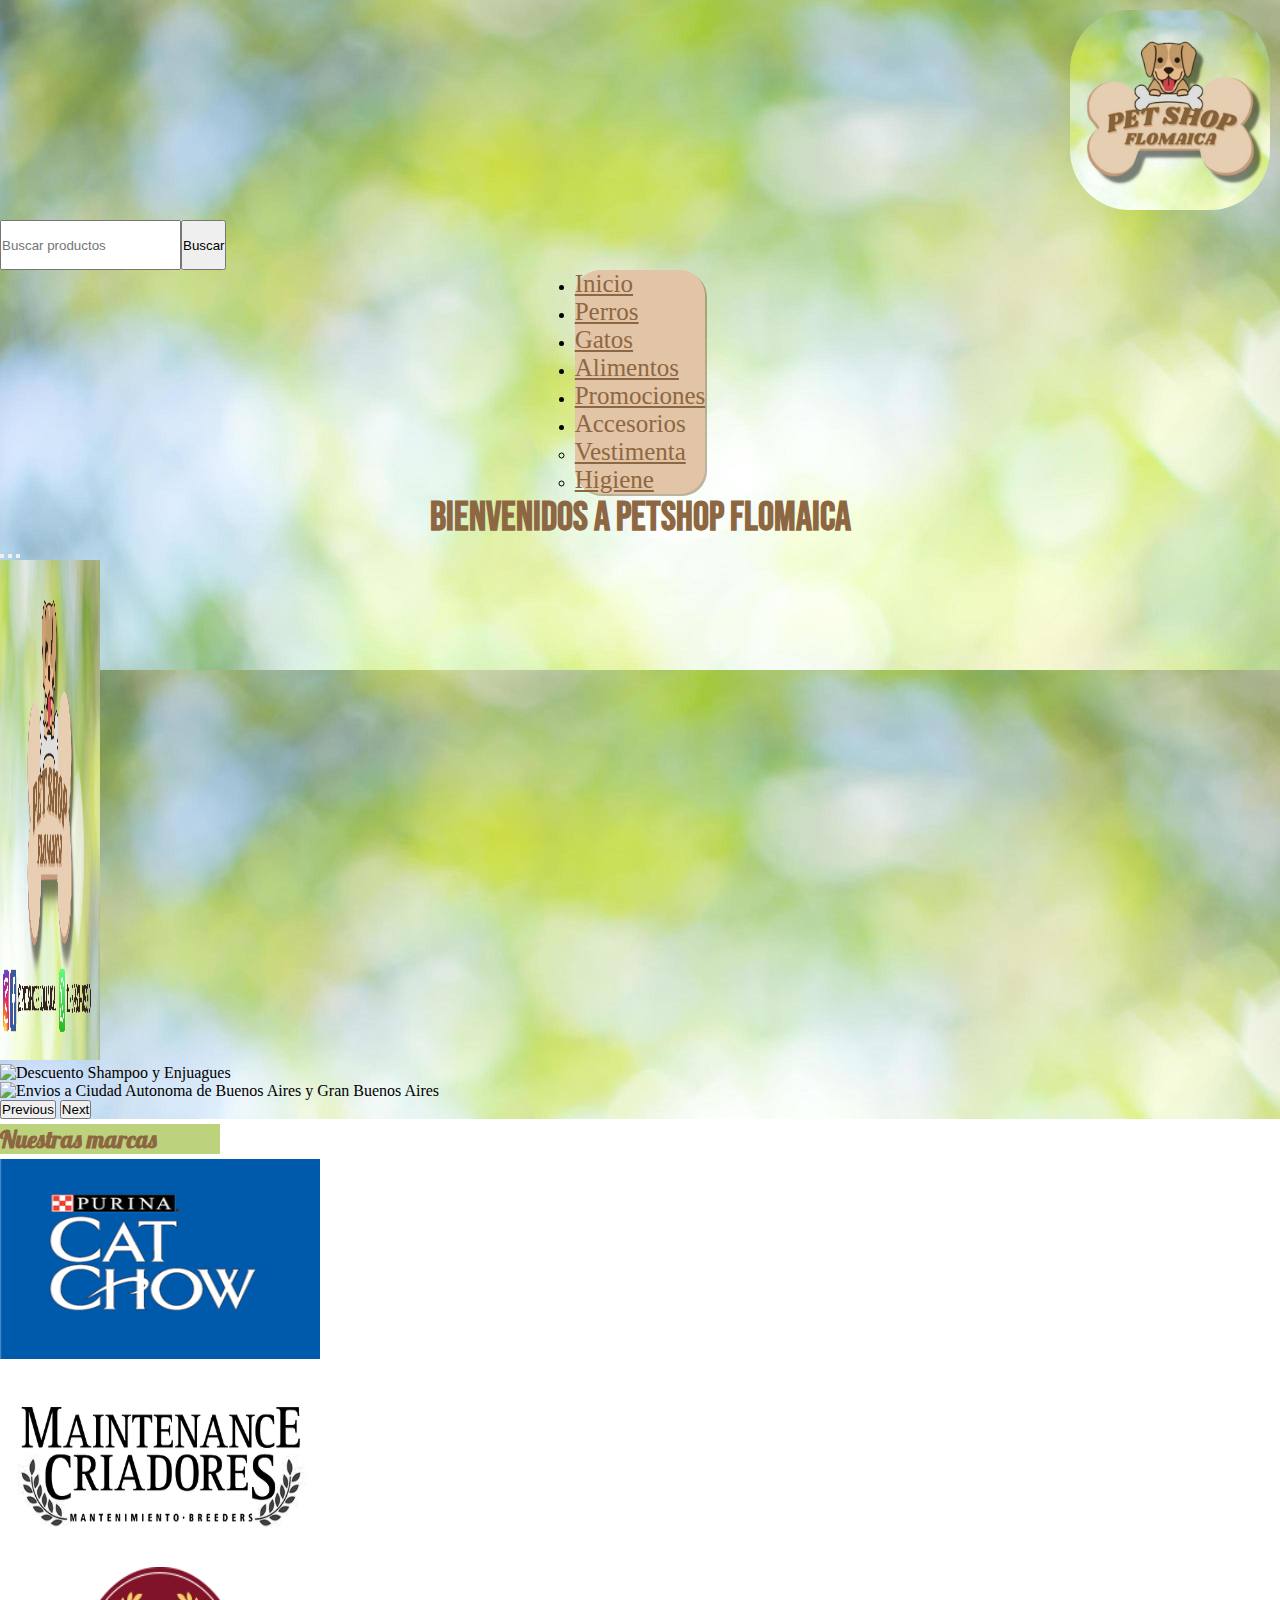
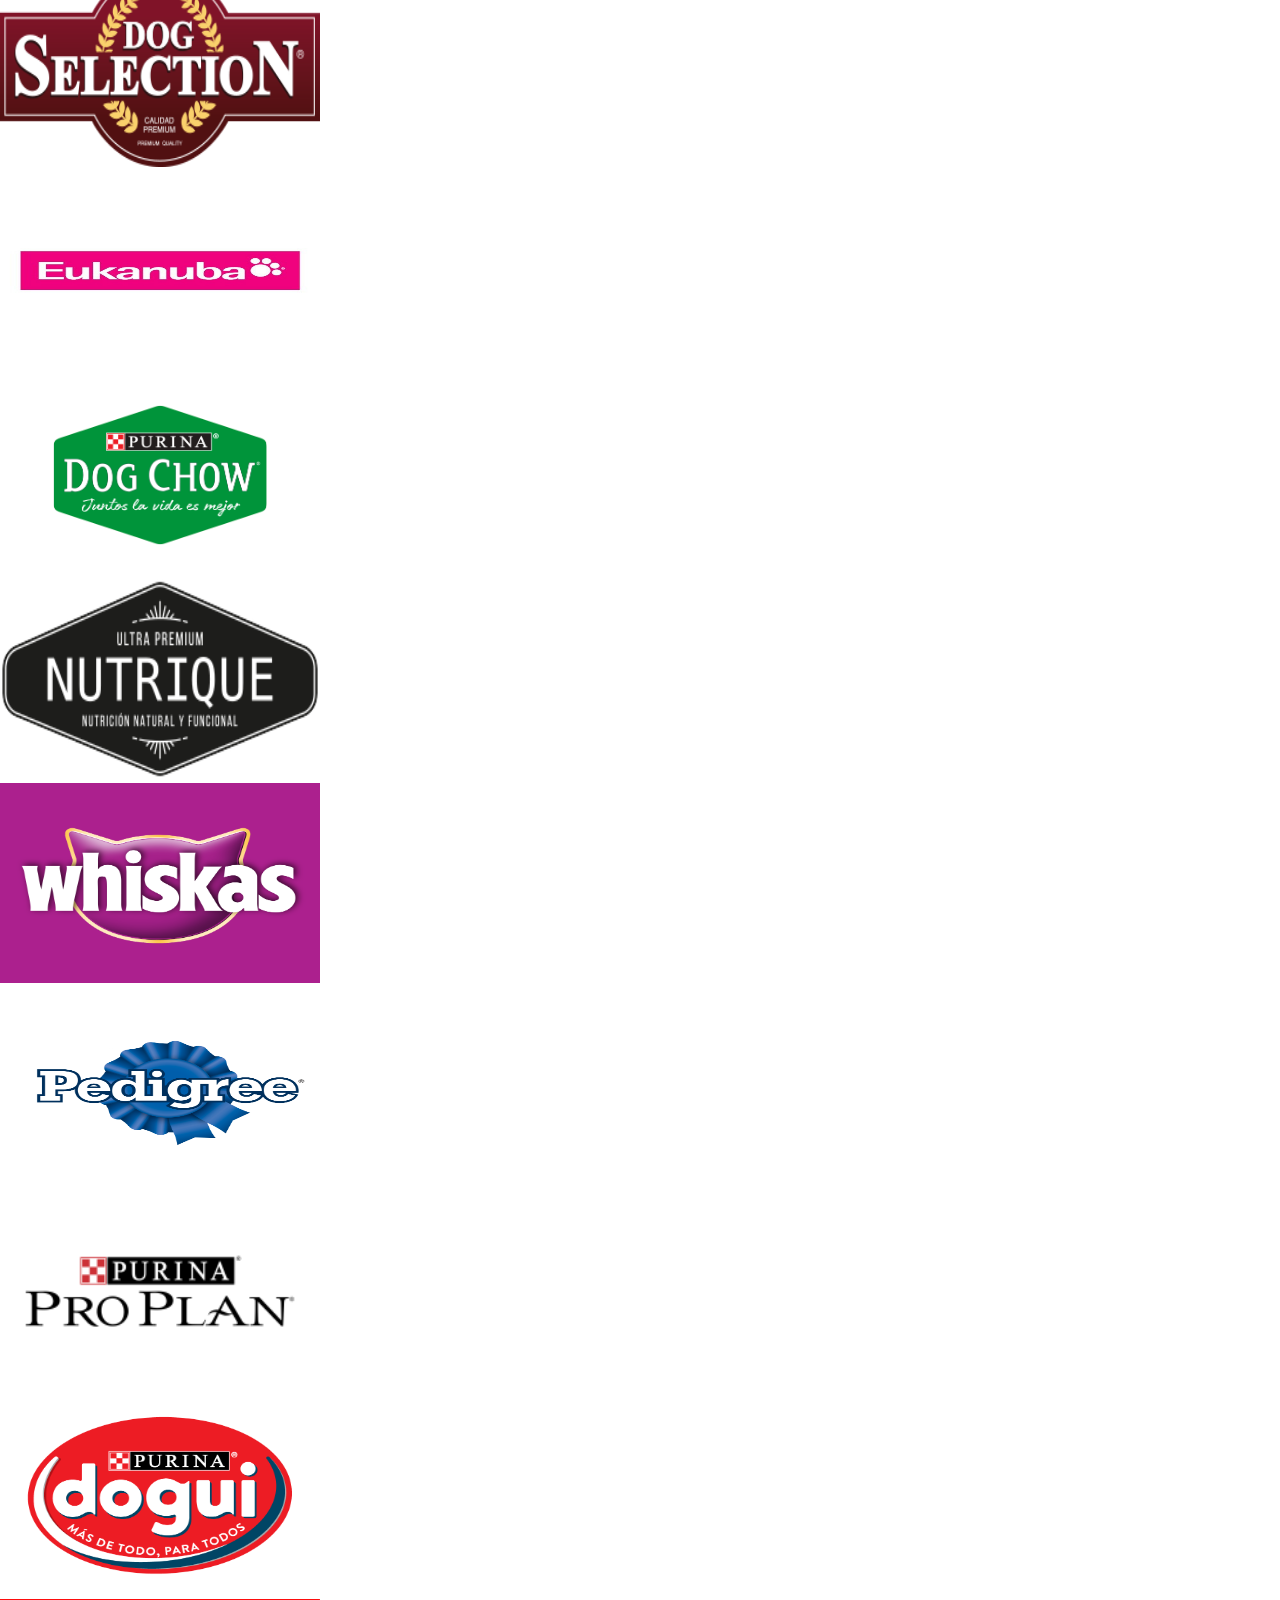
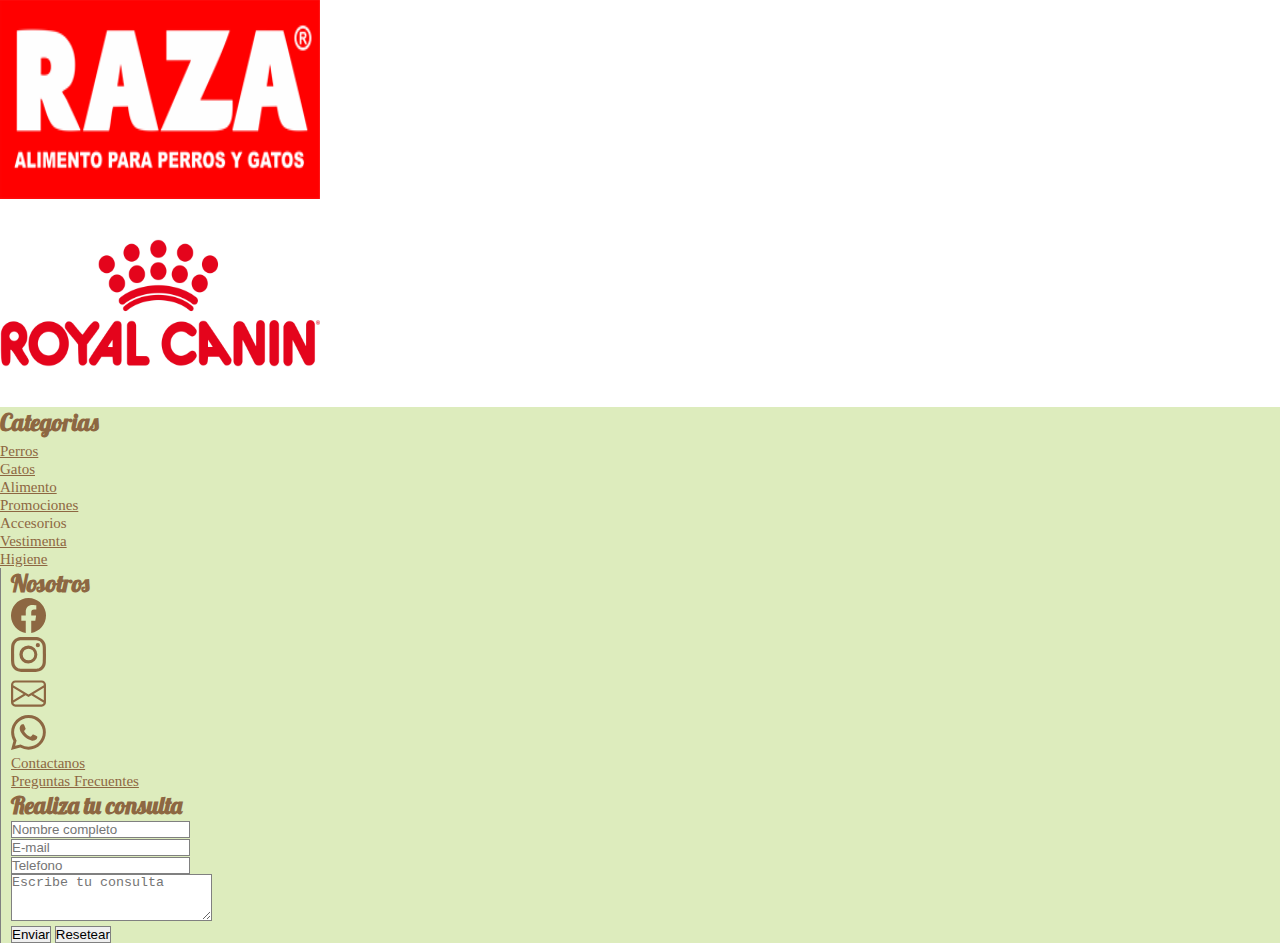
==== commit aedc2440: "Arreglos Banner" ====
--- a/pages/alimento.html
+++ b/pages/alimento.html
@@ -117,13 +117,13 @@
             </div>
             <div class="carousel-inner">
               <div class="carousel-item active">
-                <img src="imgs/banner1.png" class="d-block w-100" alt="..." width="100px" height="500px">
+                <img src="../imgs/banner1.png" class="d-block w-100" alt="Datos Petshop Flomaica" width="100px" height="500px">
               </div>
               <div class="carousel-item">
-                <img src="imgs/banner2.png" class="d-block w-100" alt="..." width="100px" height="500px">
+                <img src="../imgs/banner2.png" class="d-block w-100" alt="Descuento Shampoo y Enjuagues" width="100px" height="500px">
               </div>
               <div class="carousel-item">
-                <img src="imgs/banner3.png" class="d-block w-100" alt="..." width="100px" height="500px">
+                <img src="../imgs/banner3.png" class="d-block w-100" alt="Envios a Ciudad Autonoma de Buenos Aires y Gran Buenos Aires" width="100px" height="500px">
               </div>
             </div>
             <button class="carousel-control-prev" type="button" data-bs-target="#carouselExampleDark"
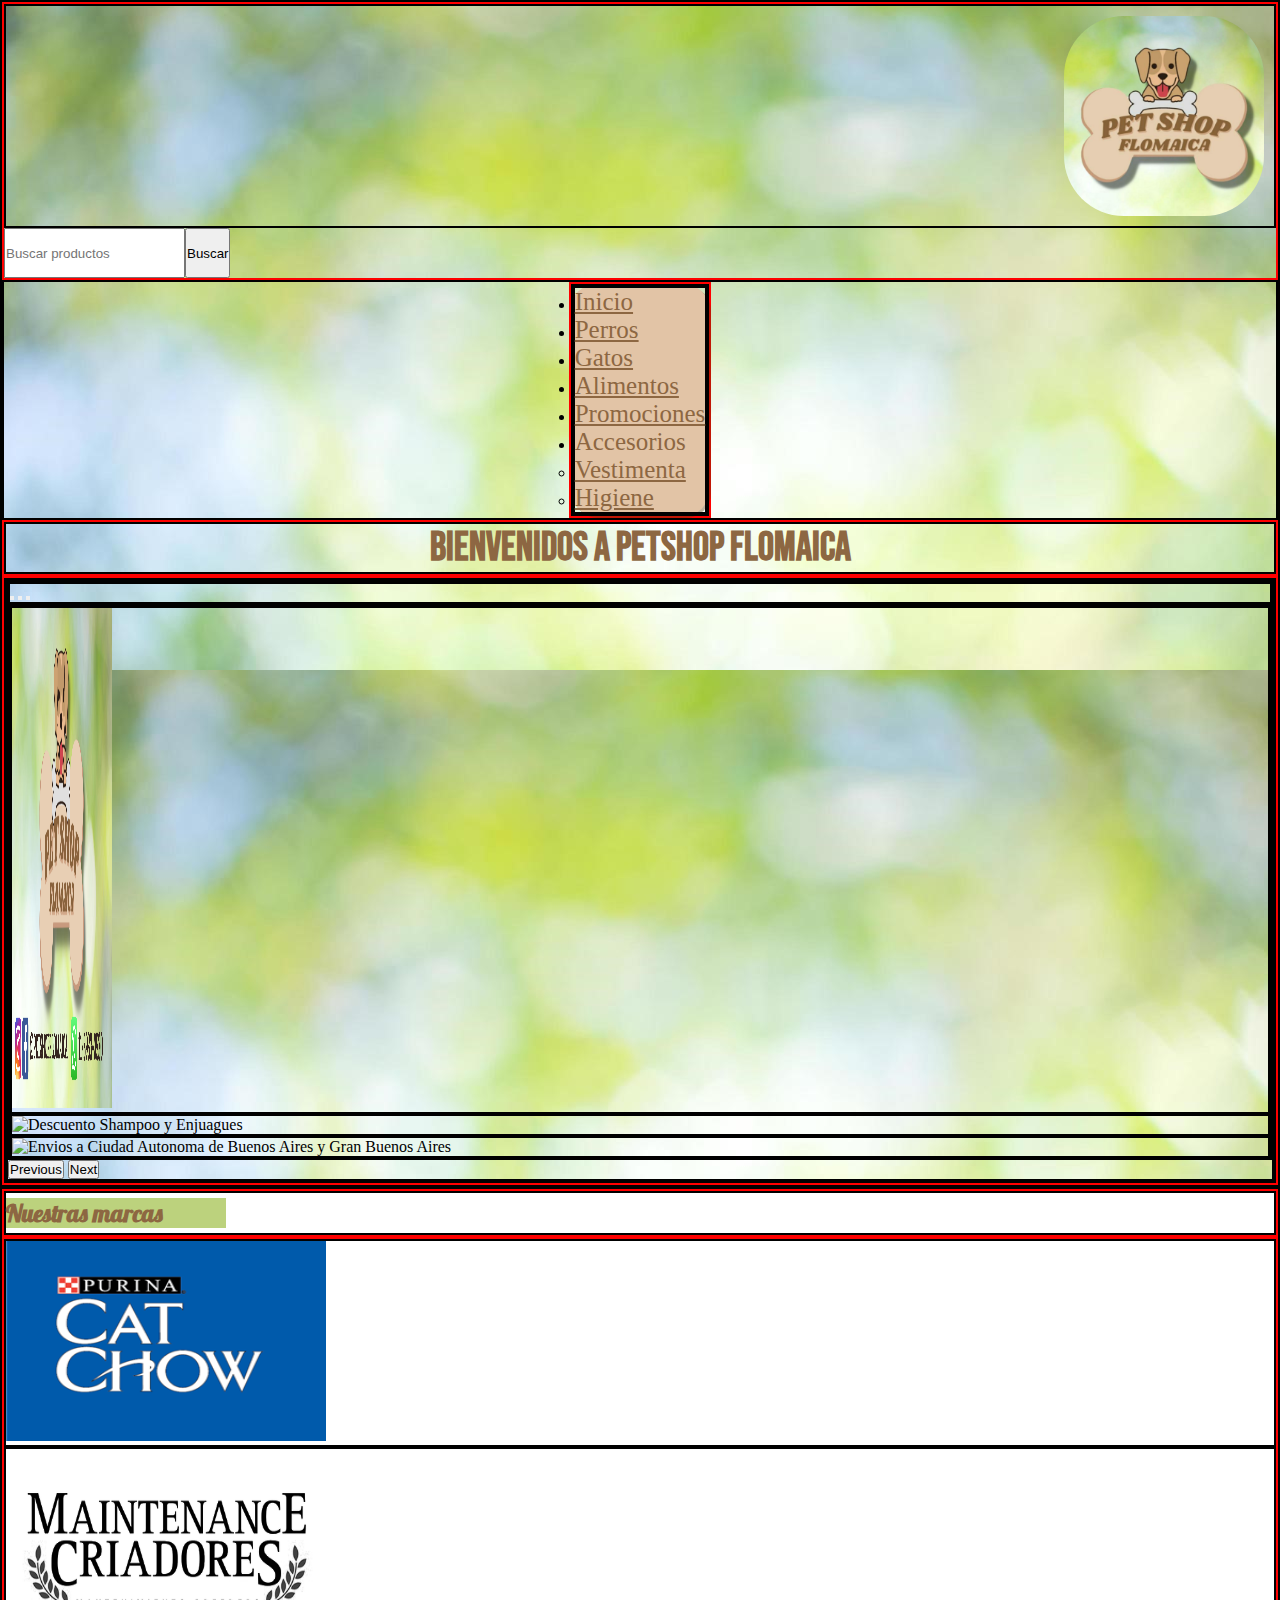
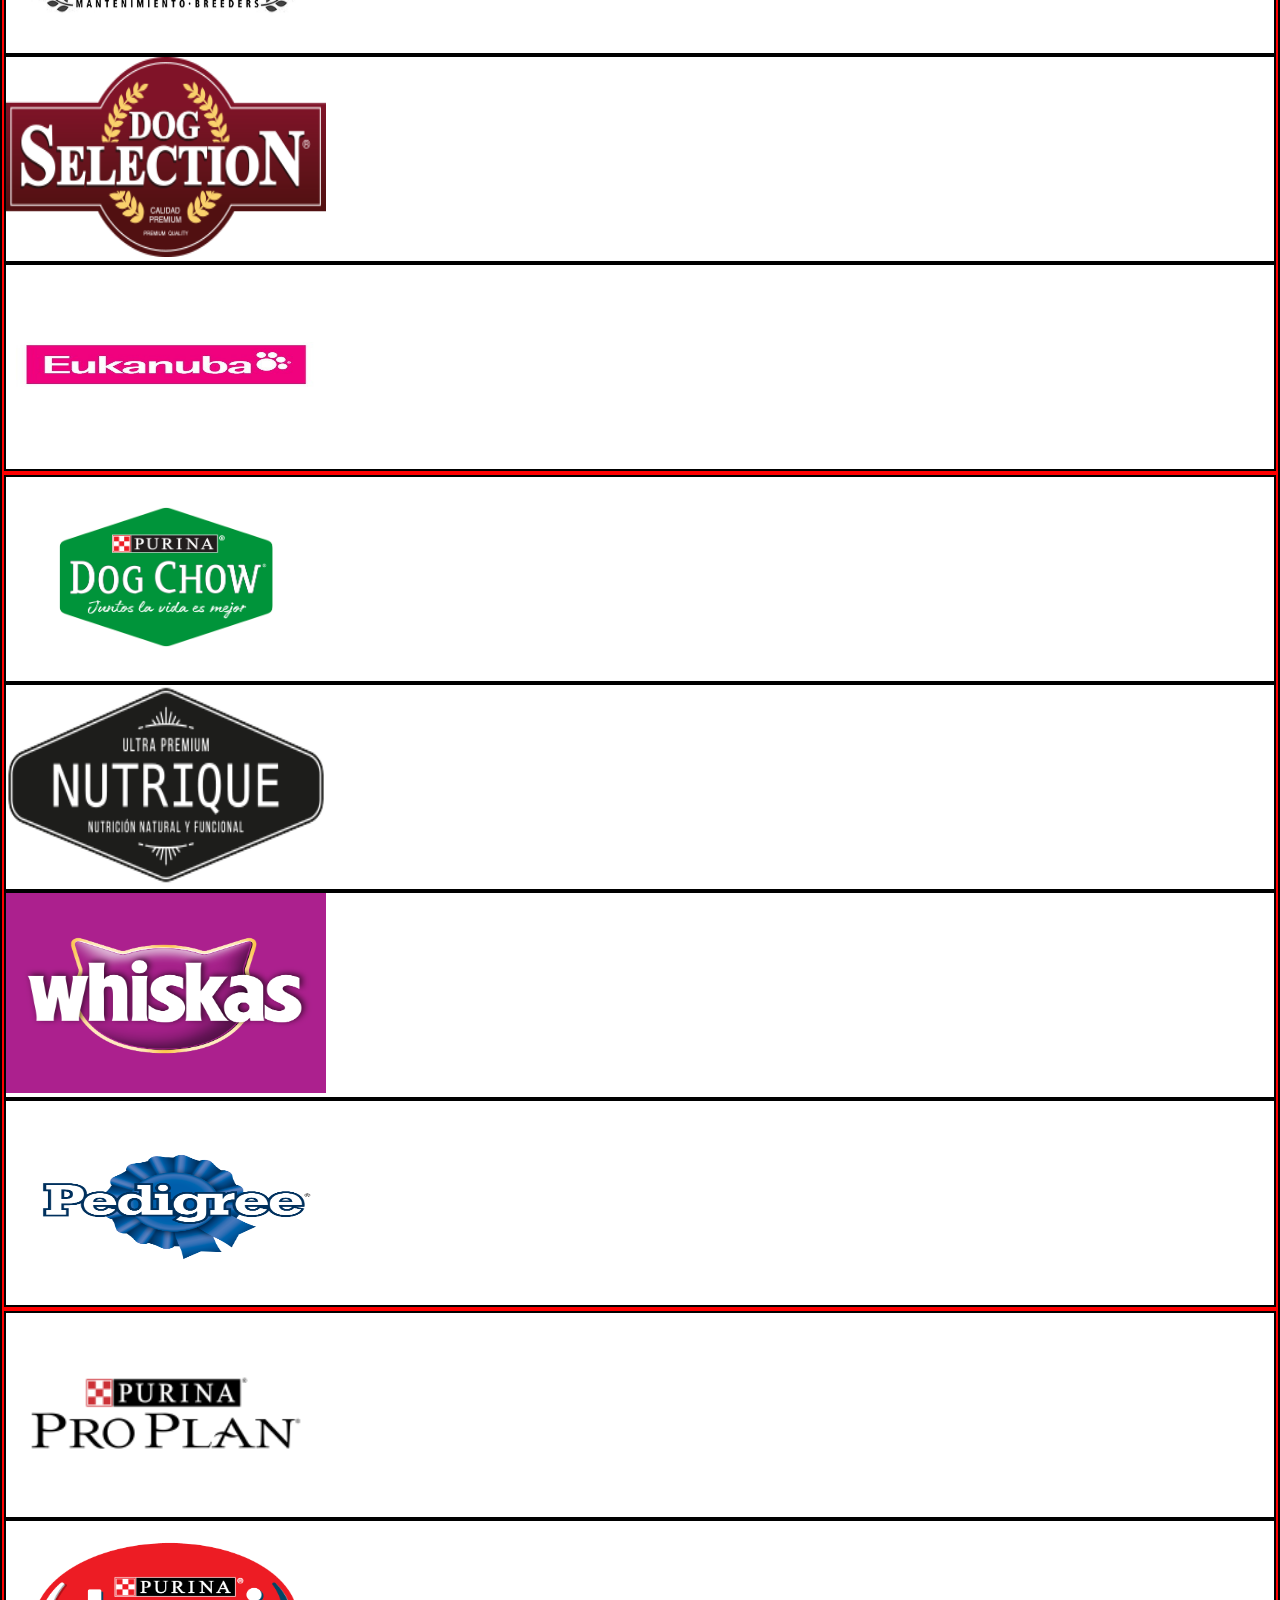
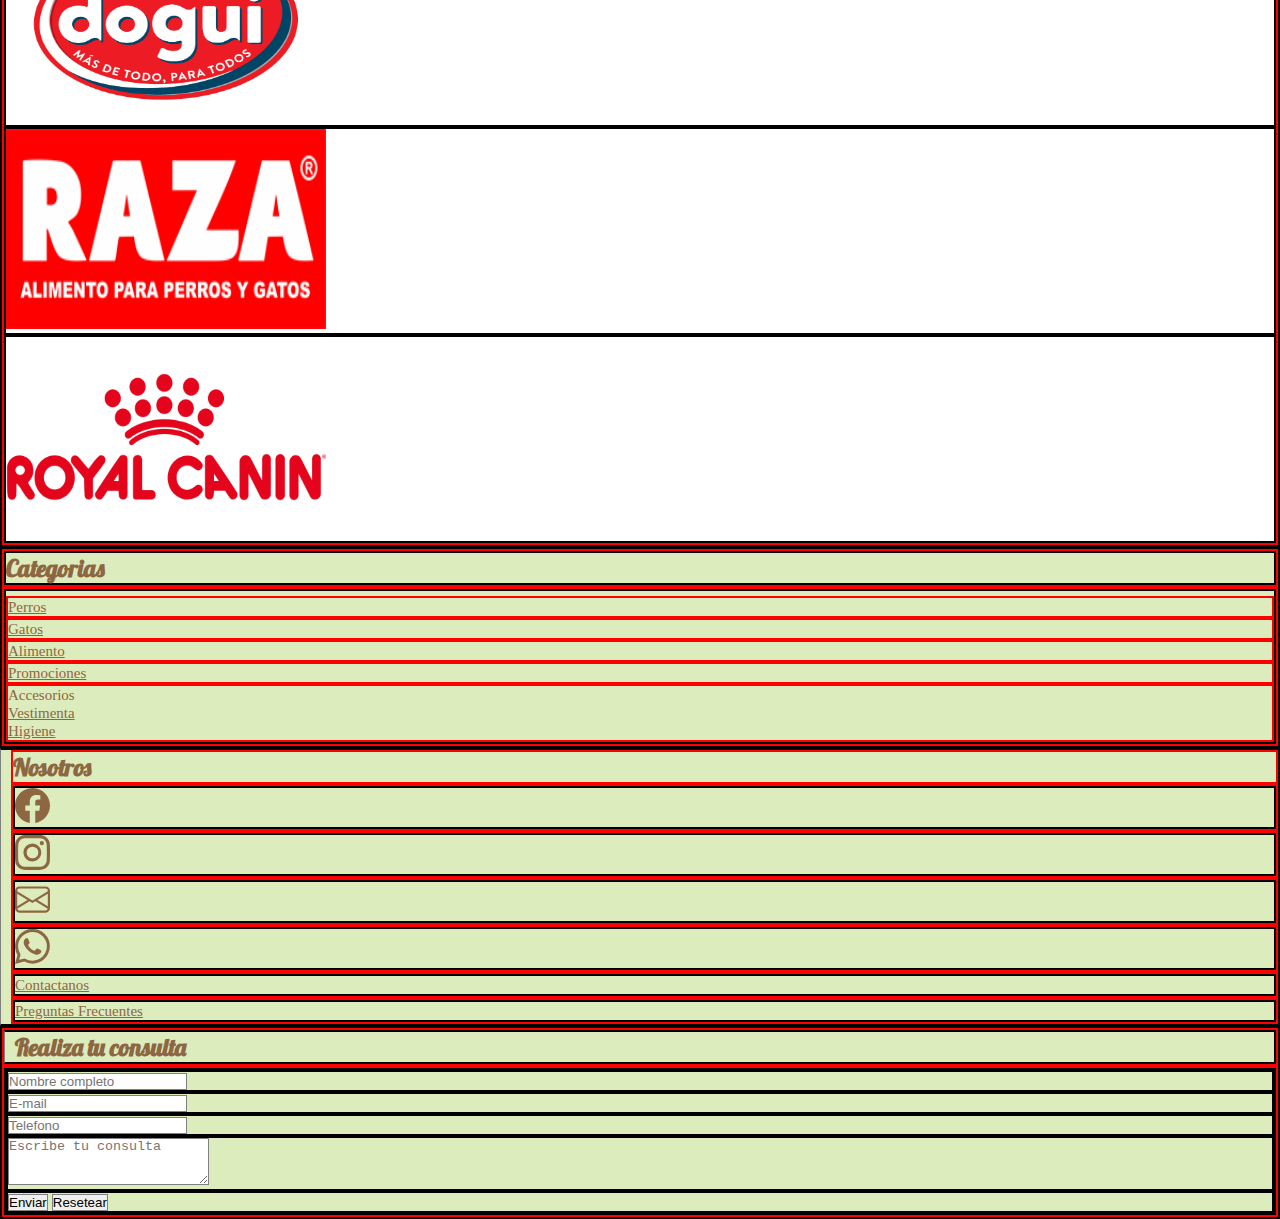
==== commit 4885d549: "Cambiando el footer a todas las paginas" ====
--- a/pages/alimento.html
+++ b/pages/alimento.html
@@ -117,13 +117,16 @@
             </div>
             <div class="carousel-inner">
               <div class="carousel-item active">
-                <img src="../imgs/banner1.png" class="d-block w-100" alt="Datos Petshop Flomaica" width="100px" height="500px">
+                <img src="../imgs/banner1.png" class="d-block w-100" alt="Datos Petshop Flomaica" width="100px"
+                  height="500px">
               </div>
               <div class="carousel-item">
-                <img src="../imgs/banner2.png" class="d-block w-100" alt="Descuento Shampoo y Enjuagues" width="100px" height="500px">
+                <img src="../imgs/banner2.png" class="d-block w-100" alt="Descuento Shampoo y Enjuagues" width="100px"
+                  height="500px">
               </div>
               <div class="carousel-item">
-                <img src="../imgs/banner3.png" class="d-block w-100" alt="Envios a Ciudad Autonoma de Buenos Aires y Gran Buenos Aires" width="100px" height="500px">
+                <img src="../imgs/banner3.png" class="d-block w-100"
+                  alt="Envios a Ciudad Autonoma de Buenos Aires y Gran Buenos Aires" width="100px" height="500px">
               </div>
             </div>
             <button class="carousel-control-prev" type="button" data-bs-target="#carouselExampleDark"
@@ -202,64 +205,88 @@
   </main>
 
   <!--Footer-->
-  <footer class="container-fluid footer d-flex justify-content-center">
+  <footer class="container-fluid d-flex flex-lg-row flex-md-row flex-column justify-content-center">
 
     <!--Categorias-->
-
-    <div class="col-lg-2" id="menuCategorias">
-      <section class="row">
-        <h2>Categorias</h2>
-      </section>
-      <!-- A vertical navbar -->
-      <section class="row">
-        <nav class="navbar">
-
-          <!-- Links -->
-          <ul class="navbar-nav">
-            <section class="row">
-              <li class="nav-item">
-                <a class="nav-link" href="../pages/perros.html">Perros</a>
-              </li>
-            </section>
-            <section class="row">
-              <li class="nav-item">
-                <a class="nav-link" href="../pages/gatos.html">Gatos</a>
-              </li>
-            </section>
-            <section class="row">
-              <li class="nav-item">
-                <a class="nav-link" href="../pages/alimento.html">Alimento</a>
-              </li>
-            </section>
-            <section class="row">
-              <li class="nav-item">
-                <a class="nav-link" href="../pages/promociones.html">Promociones</a>
-              </li>
-            </section>
-            <section class="row">
-              <li class="nav-item dropdown">
-                <a class="nav-link dropdown-toggle" id="navbarDropdownMenuLink" role="button" data-bs-toggle="dropdown"
-                  aria-expanded="false">
-                  Accesorios
-                </a>
-                <ul class="dropdown-menu" aria-labelledby="navbarDropdownMenuLink">
-                  <li><a class="dropdown-item" href="../pages/vestimenta.html">Vestimenta</a></li>
-                  <li><a class="dropdown-item" href="../pages/higiene.html">Higiene</a></li>
-                </ul>
-              </li>
-            </section>
-          </ul>
-        </nav>
-      </section>
-    </div>
+    <div class="col-12 col-sm-12 col-md-4 col-lg-3">
+
+      <!--Titulo-->
+
+      <section class="row">
+
+        <div id="menuCategorias">
+
+          <h2>Categorias</h2>
+
+        </div>
+
+      </section>
+
+      <!-- Menu vertical categorias-->
+
+      <section class="row">
+
+        <div id="menuCategorias">
+
+          <nav class="navbar">
+
+            <!-- Links -->
+            <ul class="navbar-nav">
+              <section class="row">
+                <li class="nav-item">
+                  <a class="nav-link" href="pages/perros.html">Perros</a>
+                </li>
+              </section>
+              <section class="row">
+                <li class="nav-item">
+                  <a class="nav-link" href="pages/gatos.html">Gatos</a>
+                </li>
+              </section>
+              <section class="row">
+                <li class="nav-item">
+                  <a class="nav-link" href="pages/alimento.html">Alimento</a>
+                </li>
+              </section>
+              <section class="row">
+                <li class="nav-item">
+                  <a class="nav-link" href="pages/promociones.html">Promociones</a>
+                </li>
+              </section>
+              <section class="row">
+                <li class="nav-item dropdown">
+                  <a class="nav-link dropdown-toggle" id="navbarDropdownMenuLink" role="button"
+                    data-bs-toggle="dropdown" aria-expanded="false">
+                    Accesorios
+                  </a>
+                  <ul class="dropdown-menu" aria-labelledby="navbarDropdownMenuLink">
+                    <li><a class="dropdown-item" href="pages/vestimenta.html">Vestimenta</a></li>
+                    <li><a class="dropdown-item" href="pages/higiene.html">Higiene</a></li>
+                  </ul>
+                </li>
+              </section>
+            </ul>
+          </nav>
+        </div>
+      </section>
+    </div>
+    </div>
+
 
     <!--Nosotros-->
-    <div class="col-lg-2" id="menuNosotros">
-      <section class="row">
+
+    <div class="col-12 col-sm-12 col-md-4 col-lg-3" id="menuNosotros">
+      <!--Titulo-->
+      <section class="row">
+
         <h2>Nosotros</h2>
-      </section>
-      <section class="row">
-        <!--Facebook-->
+
+      </section>
+
+
+      <!--Facebook-->
+
+      <section class="row">
+
 
         <div class="d-inline-flex justify-content-start align-items-center">
           <a href=""><svg xmlns="http://www.w3.org/2000/svg" width="35" height="35" fill="currentColor"
@@ -270,7 +297,12 @@
           </a>
         </div>
 
-        <!--Instagram-->
+      </section>
+
+      <!--Instagram-->
+
+      <section class="row">
+
         <div class="d-inline-flex justify-content-start align-items-center">
           <a href="">
             <svg xmlns="http://www.w3.org/2000/svg" width="35" height="35" fill="currentColor" class="bi bi-instagram"
@@ -281,7 +313,12 @@
           </a>
         </div>
 
-        <!--Correo electronico-->
+      </section>
+
+      <!--Correo electronico-->
+
+      <section class="row">
+
         <div class="d-inline-flex justify-content-start align-items-center">
           <a href="">
             <svg xmlns="http://www.w3.org/2000/svg" width="35" height="35" fill="currentColor" class="bi bi-envelope"
@@ -291,7 +328,12 @@
             </svg>
           </a>
         </div>
-        <!--Whatsapp-->
+
+      </section>
+      <!--Whatsapp-->
+
+      <section class="row">
+
         <div class="d-inline-flex justify-content-start align-items-center">
           <a href="">
             <svg xmlns="http://www.w3.org/2000/svg" width="35" height="35" fill="currentColor" class="bi bi-whatsapp"
@@ -303,13 +345,19 @@
         </div>
       </section>
 
+      <!--Links-->
+
       <section class="row">
         <div>
           <a href="">Contactanos</a>
         </div>
-      </section>
-
-      <section class="row">
+
+      </section>
+
+
+
+      <section class="row">
+
         <div>
           <a href="">Preguntas Frecuentes</a>
         </div>
@@ -317,18 +365,29 @@
 
     </div>
 
+
     <!--Realiza tu consulta-->
-    <div class="col-xs-12 col-sm-12 col-md-4 col-lg-2" id="realizaTuConsulta">
+
+    <div class="col-12 col-sm-12 col-md-4 col-lg-3">
+
       <!--Titulo-->
-      <section class="row">
-        <div class="d-flex justify-content-start align-items-start">
+
+      <section class="row">
+
+        <div class="d-flex justify-content-start align-items-start" id="realizaTuConsulta">
+
           <h2>Realiza tu consulta</h2>
-        </div>
+
       </section>
 
       <!--Formulario contacto-->
-      <section class="row">
+
+
+
+      <section class="row">
+
         <div class="d-flex ms-4 justify-content-start align-items-start" id="formularioContacto">
+
           <form action="enviar.php" method="post" enctype="application/x-www-form-urlencoded">
 
             <!--Nombre Completo-->
@@ -365,7 +424,6 @@
 
 
   </footer>
-
   <script src="https://cdn.jsdelivr.net/npm/@popperjs/core@2.10.2/dist/umd/popper.min.js"
     integrity="sha384-7+zCNj/IqJ95wo16oMtfsKbZ9ccEh31eOz1HGyDuCQ6wgnyJNSYdrPa03rtR1zdB" crossorigin="anonymous">
   </script>
--- a/css/estilos.css
+++ b/css/estilos.css
@@ -35,6 +35,7 @@
   border-radius: 25px;
   box-shadow: 2px 2px rgba(92, 60, 13, 0.384);
 }
+
 #menuPrincipal a {
   color: #8d6742;
   font-size: 25px;
@@ -74,13 +75,14 @@
 
 #productosDestacados {
   height: auto;
-  width: 100%;
+  width: auto;
   padding: 0px;
 }
 
 #tituloProductosDestacados {
   text-align: start;
 }
+
 #tituloProductosDestacados h2 {
   background-color: #bcd27d;
   margin-top: 5px;
@@ -91,16 +93,20 @@
 
 .productosDestacados--size {
   margin: 0px;
-  padding: 0px;
+  padding: 20px;
+}
+
+.productosDestacados--size h3 {
+  font-size: 13px;
+  text-align: center;
+  border: 2px solid black;
+  height: 3vw;
+}
+
+.productosDestacados--size img {
   border: 2px solid gray;
-}
-.productosDestacados--size h3 {
-  font-size: 10px;
-  text-align: center;
-}
-.productosDestacados--size img {
   width: 100%;
-  height: 100%;
+  height: auto;
 }
 
 #razasMasComunes {
@@ -163,14 +169,17 @@
 #menuCategorias h2 {
   color: #8d6742;
 }
+
 #menuCategorias nav {
   margin-top: 5px;
 }
+
 #menuCategorias nav a {
   color: #8d6742;
   font-size: 15px;
   padding: 0px;
 }
+
 #menuCategorias nav ul :hover {
   color: white;
 }
@@ -180,14 +189,17 @@
   border-left: 1px solid gray;
   padding-left: 10px;
 }
+
 #menuNosotros a {
   color: #8d6742;
   font-size: 15px;
   padding: 0px;
 }
+
 #menuNosotros a:hover {
   color: white;
 }
+
 #menuNosotros h2 {
   color: #8d6742;
 }
@@ -197,6 +209,7 @@
   border-left: 1px solid gray;
   padding-left: 10px;
 }
+
 #realizaTuConsulta h2 {
   color: #8d6742;
 }
@@ -204,15 +217,19 @@
 #formularioContacto {
   width: auto;
 }
+
 #formularioContacto input {
   border: 1px solid gray;
 }
+
 #formularioContacto input:focus {
   outline: 1px solid #8d6742;
 }
+
 #formularioContacto textarea {
   border: 1px solid gray;
 }
+
 #formularioContacto textarea:focus {
   outline: 1px solid #8d6742;
 }
@@ -220,6 +237,7 @@
 #tituloNuestrosClientes {
   text-align: start;
 }
+
 #tituloNuestrosClientes h2 {
   background-color: #bcd27d;
   margin-top: 5px;
@@ -229,9 +247,9 @@
 }
 
 #comentariosClientes {
-  width: 20%;
-  height: 350px;
-}
+  height: auto;
+}
+
 #comentariosClientes img {
   border: 1px solid gray;
   -moz-border-radius: 50%;
@@ -244,6 +262,7 @@
 #tituloImportanciaPerros {
   text-align: start;
 }
+
 #tituloImportanciaPerros h2 {
   background-color: #bcd27d;
   margin-top: 5px;
@@ -255,6 +274,7 @@
 #tituloPerroDelMes {
   text-align: start;
 }
+
 #tituloPerroDelMes h2 {
   background-color: #bcd27d;
   margin-top: 5px;
@@ -307,6 +327,7 @@
   height: 200px;
   width: 320px;
 }
+
 #marcasAlimentos img:hover {
   border: 2px solid gray;
 }
@@ -314,6 +335,7 @@
 #tituloNuestrasMarcas {
   text-align: start;
 }
+
 #tituloNuestrasMarcas h2 {
   background-color: #bcd27d;
   margin-top: 5px;
@@ -325,6 +347,7 @@
 #tituloVestimenta {
   text-align: start;
 }
+
 #tituloVestimenta h2 {
   background-color: #bcd27d;
   margin-top: 5px;
@@ -339,6 +362,7 @@
   transition: all 1s;
   border: 1px solid gray;
 }
+
 #seccionVestimenta img:hover {
   height: 400px;
   width: 250px;
@@ -360,6 +384,7 @@
 #tituloHigiene {
   text-align: start;
 }
+
 #tituloHigiene h2 {
   background-color: #bcd27d;
   margin-top: 5px;
@@ -374,6 +399,7 @@
   transition: all 1s;
   border: 1px solid gray;
 }
+
 #seccionHigiene img:hover {
   height: 400px;
   width: 250px;
@@ -412,18 +438,30 @@
   0% {
     color: yellow;
   }
+
   25% {
     color: #abc247;
   }
+
   50% {
     color: #f8caca;
   }
+
   75% {
     color: #abc247;
   }
+
   100% {
     color: yellow;
   }
 }
 
-/*# sourceMappingURL=estilos.css.map */
+div {
+  border: solid black 2px;
+}
+
+.row {
+  border: 2px solid red;
+}
+
+/*# sourceMappingURL=estilos.css.map */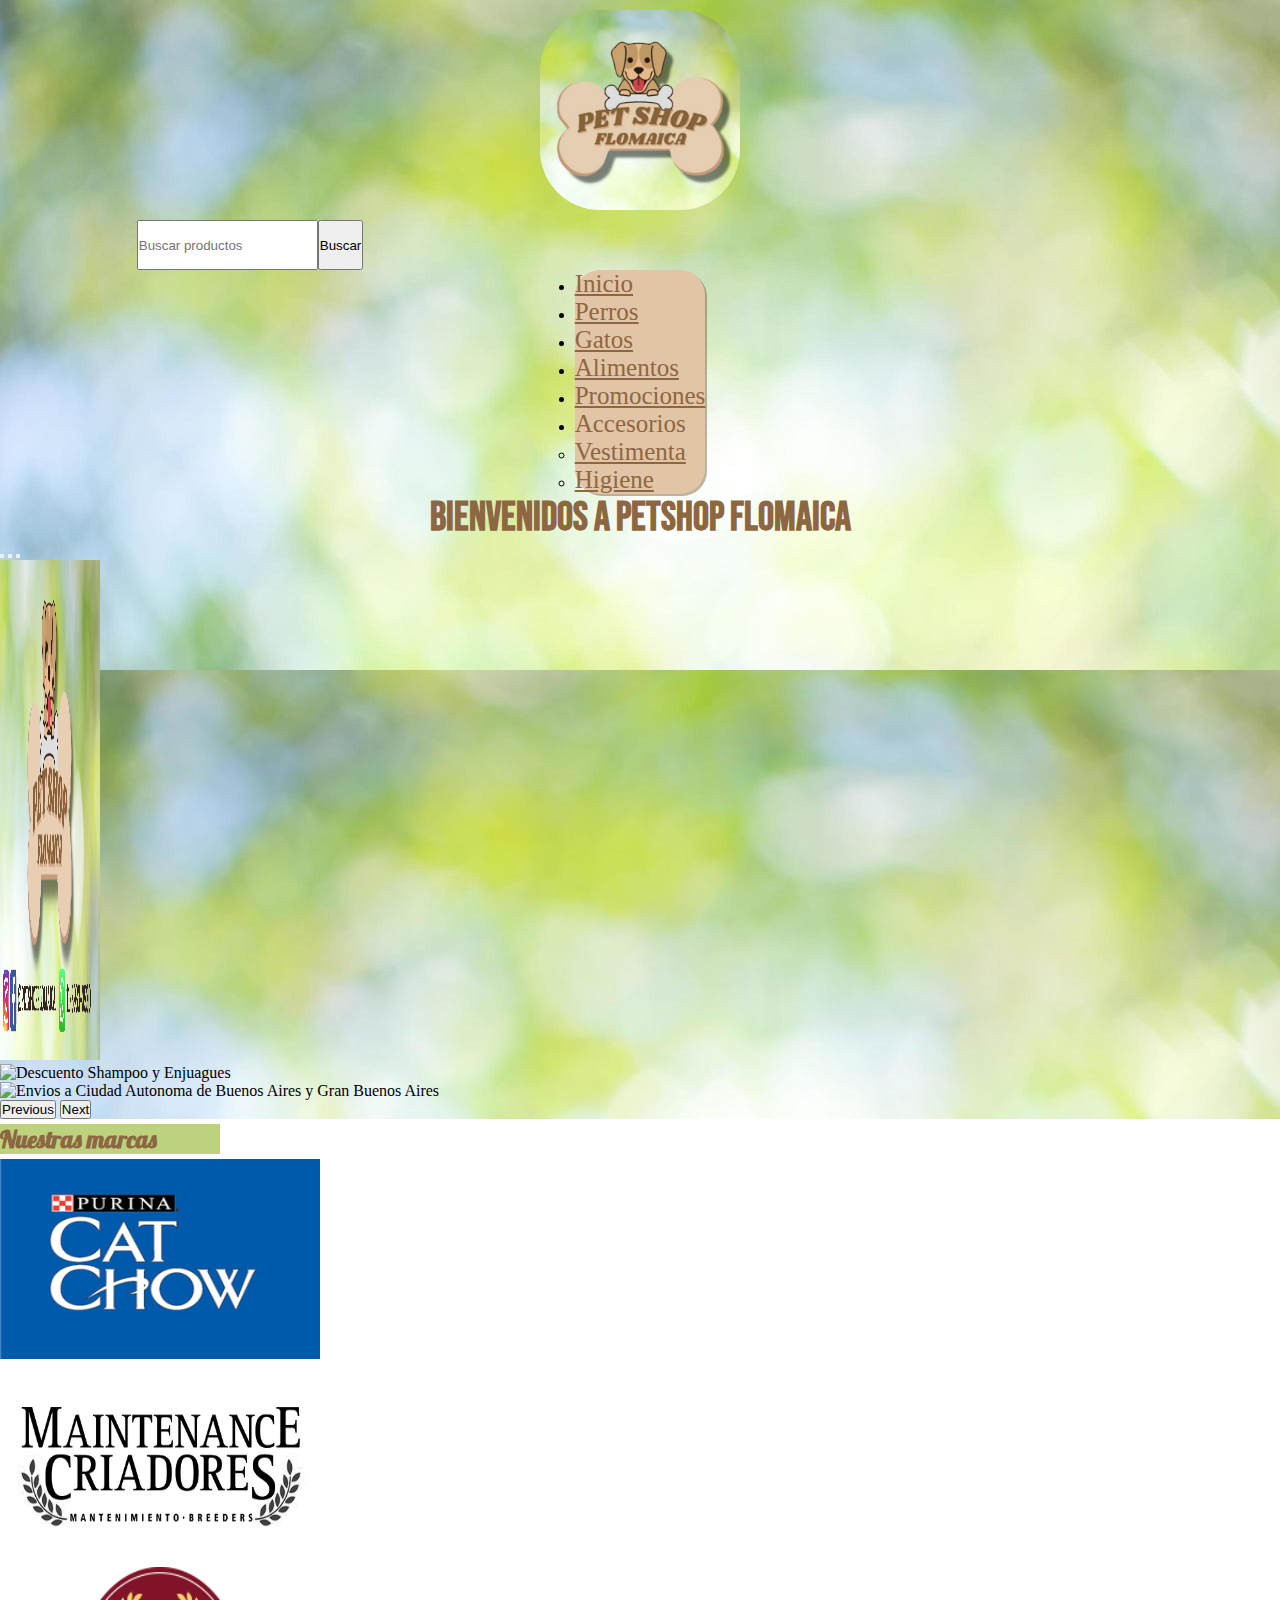
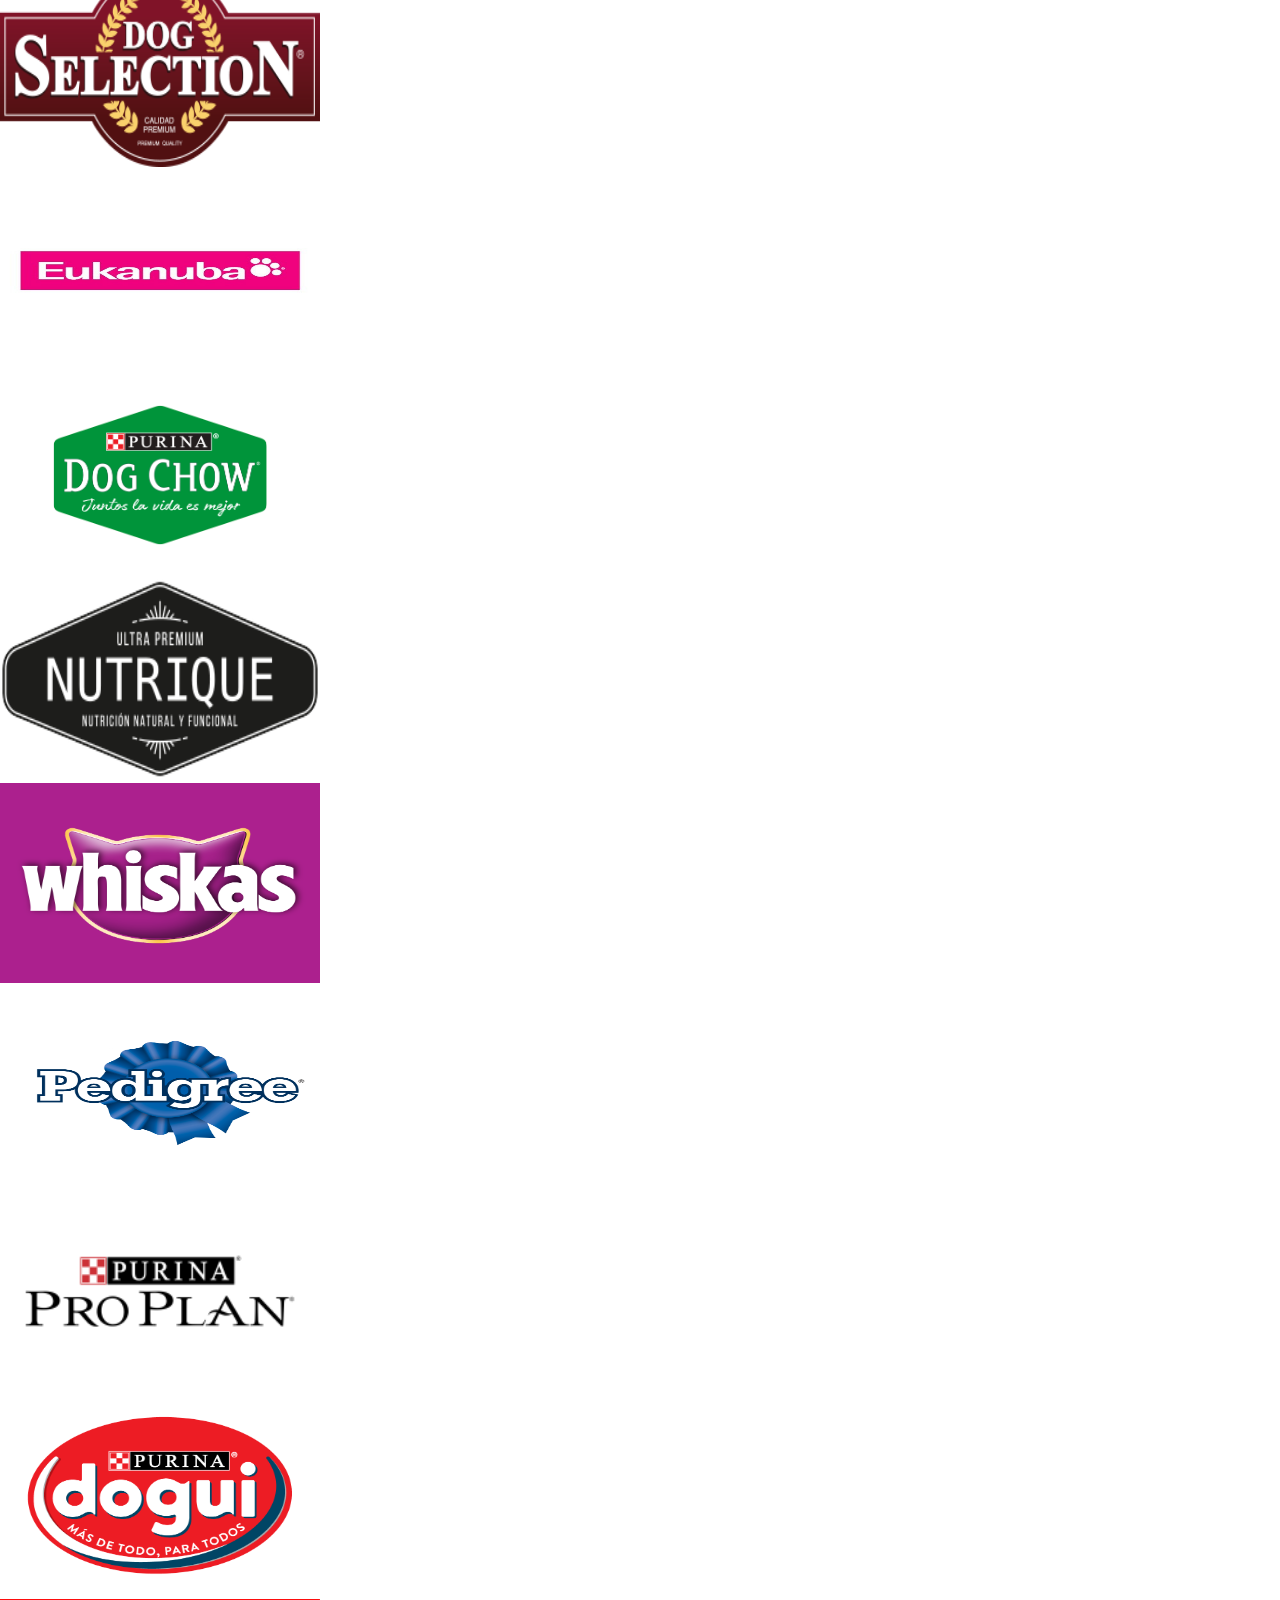
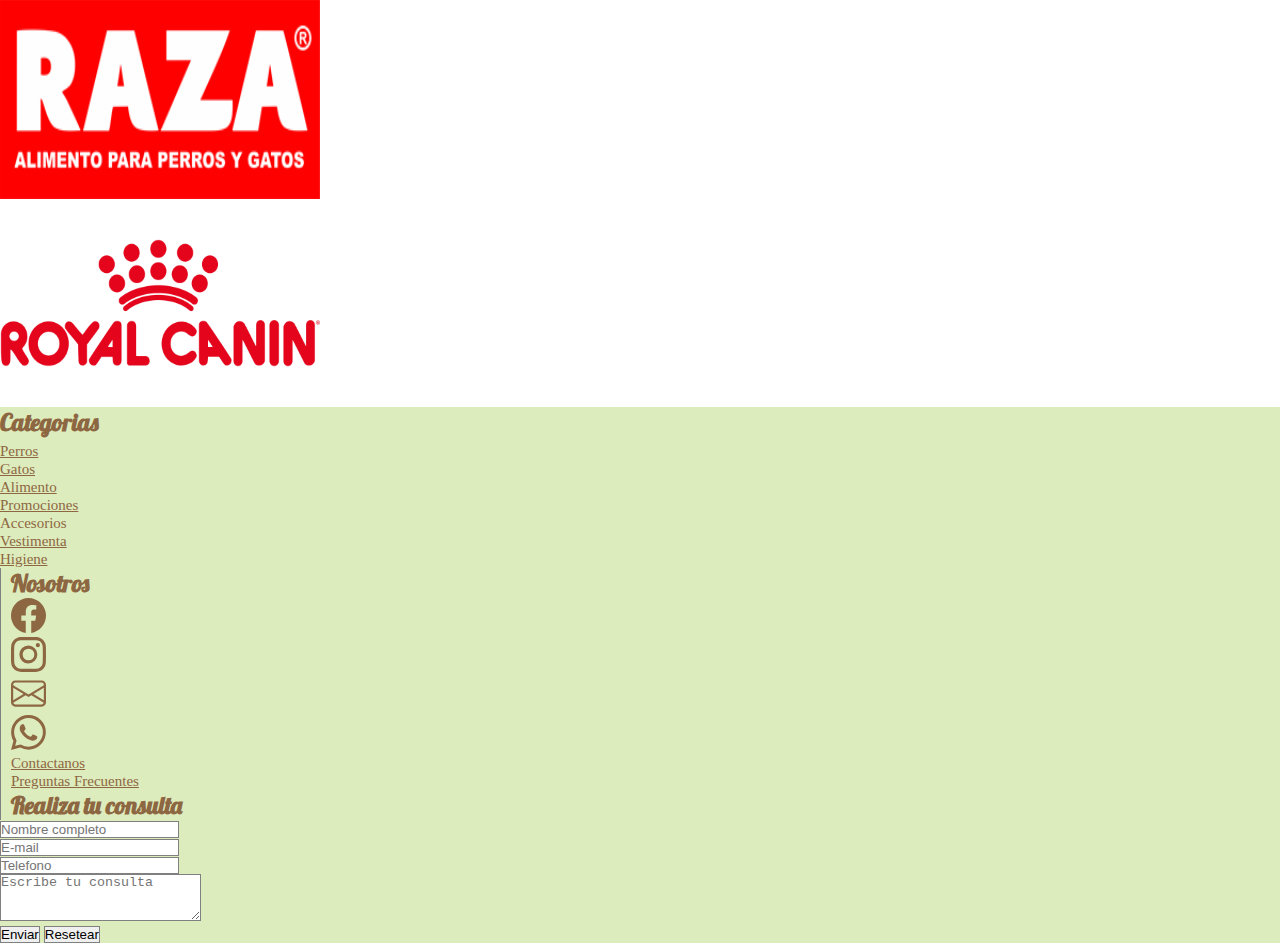
==== commit 1896a34b: "Ultimos cambios del dia 27122021" ====
--- a/pages/alimento.html
+++ b/pages/alimento.html
@@ -44,13 +44,13 @@
 <body>
   <header>
     <div class="container-fluid">
-      <!--Logo-->
-      <section class="row">
-        <div class="col-xs-12 col-sm-6 col-md-6 col-lg-4" id="logo">
+       <!--Logo-->
+       <section class="row">
+        <div class="col-xs-12 col-sm-12 col-md-4 col-lg-4" id="logo">
           <img src="../imgs/logo-petshopflomaica.jpg" alt="Logo de Petshop Flomaica" />
         </div>
         <!--Buscador-->
-        <form class="col-xs-12 col-sm-6 col-md-6 col-lg-8 d-flex" id="buscadorPrincipal">
+        <form class="col-xs-12 col-sm-12 col-md-8 col-lg-8 d-flex" id="buscadorPrincipal">
           <input class="form-control me-2" type="search" placeholder="Buscar productos" aria-label="Search">
           <button class="btn btn-outline-success" type="submit">Buscar</button>
         </form>
@@ -117,15 +117,15 @@
             </div>
             <div class="carousel-inner">
               <div class="carousel-item active">
-                <img src="../imgs/banner1.png" class="d-block w-100" alt="Datos Petshop Flomaica" width="100px"
+                <img src="../imgs/banner1.png" class="d-block w-100 img-fluid" alt="Datos Petshop Flomaica" width="100px"
                   height="500px">
               </div>
               <div class="carousel-item">
-                <img src="../imgs/banner2.png" class="d-block w-100" alt="Descuento Shampoo y Enjuagues" width="100px"
+                <img src="../imgs/banner2.png" class="d-block w-100 img-fluid" alt="Descuento Shampoo y Enjuagues" width="100px"
                   height="500px">
               </div>
               <div class="carousel-item">
-                <img src="../imgs/banner3.png" class="d-block w-100"
+                <img src="../imgs/banner3.png" class="d-block w-100 img-fluid"
                   alt="Envios a Ciudad Autonoma de Buenos Aires y Gran Buenos Aires" width="100px" height="500px">
               </div>
             </div>
@@ -158,47 +158,47 @@
       </section>
       <!--Nuestras Marcas-->
       <section class="row d-flex justify-content-center">
-        <div class="col-lg-2" id="marcasAlimentos">
-          <img src="../imgs/Cat_Chow-logo-03B33FE465-seeklogo.com.png" alt="Cat Chow Logo">
-        </div>
-        <div class="col-lg-2" id="marcasAlimentos">
-          <img src="../imgs/criadores.png" alt="Criadores Logo">
-        </div>
-        <div class="col-lg-2" id="marcasAlimentos">
-          <img src="../imgs/dogselection.png" alt="Dog Selection Logo">
-        </div>
-        <div class="col-lg-2" id="marcasAlimentos">
-          <img src="../imgs/eukanuba-logo.jpg" alt="Eukanuba Logo">
+        <div class="col-6 col-sm-6 col-md-4 col-lg-2" id="marcasAlimentos">
+          <img class="img-fluid" src="../imgs/Cat_Chow-logo-03B33FE465-seeklogo.com.png" alt="Cat Chow Logo">
+        </div>
+        <div class="col-6 col-sm-6 col-md-4 col-lg-2" id="marcasAlimentos">
+          <img class="img-fluid" src="../imgs/criadores.png" alt="Criadores Logo">
+        </div>
+        <div class="col-6 col-sm-6 col-md-4 col-lg-2" id="marcasAlimentos">
+          <img class="img-fluid" src="../imgs/dogselection.png" alt="Dog Selection Logo">
+        </div>
+        <div class="col-6 col-sm-6 col-md-4 col-lg-2" id="marcasAlimentos">
+          <img class="img-fluid" src="../imgs/eukanuba-logo.jpg" alt="Eukanuba Logo">
         </div>
       </section>
 
       <section class="row d-flex justify-content-center">
-        <div class="col-lg-2" id="marcasAlimentos">
-          <img src="../imgs/Logo-Dog-Chow_1.png" alt="Dog Chow Logo">
-        </div>
-        <div class="col-lg-2" id="marcasAlimentos">
-          <img src="../imgs/logo-nutrique.png" alt="Nutrique Logo">
-        </div>
-        <div class="col-lg-2" id="marcasAlimentos">
-          <img src="../imgs/Logos_whiskas_28.png" alt="Whiskas Logo">
-        </div>
-        <div class="col-lg-2" id="marcasAlimentos">
-          <img src="../imgs/pedigree-logo.png" alt="Pedigree Logo">
+        <div class="col-6 col-sm-6 col-md-4 col-lg-2" id="marcasAlimentos">
+          <img class="img-fluid" src="../imgs/Logo-Dog-Chow_1.png" alt="Dog Chow Logo">
+        </div>
+        <div class="col-6 col-sm-6 col-md-4 col-lg-2" id="marcasAlimentos">
+          <img class="img-fluid" src="../imgs/logo-nutrique.png" alt="Nutrique Logo">
+        </div>
+        <div class="col-6 col-sm-6 col-md-4 col-lg-2" id="marcasAlimentos">
+          <img class="img-fluid" src="../imgs/Logos_whiskas_28.png" alt="Whiskas Logo">
+        </div>
+        <div class="col-6 col-sm-6 col-md-4 col-lg-2" id="marcasAlimentos">
+          <img class="img-fluid" src="../imgs/pedigree-logo.png" alt="Pedigree Logo">
         </div>
       </section>
 
       <section class="row d-flex justify-content-center mb-2">
-        <div class="col-lg-2" id="marcasAlimentos">
-          <img src="../imgs/proplan-logo_0x150.png" alt="Pro Plan Logo">
-        </div>
-        <div class="col-lg-2" id="marcasAlimentos">
-          <img src="../imgs/purina-dogui-logo.png" alt="Purina Dogui Logo">
-        </div>
-        <div class="col-lg-2" id="marcasAlimentos">
-          <img src="../imgs/raza-logo-28FBF387F5-seeklogo.com.png" alt="Raza Logo">
-        </div>
-        <div class="col-lg-2" id="marcasAlimentos">
-          <img src="../imgs/Royal-Canin-Logo.jpg" alt="Royal Canin Logo">
+        <div class="col-6 col-sm-6 col-md-4 col-lg-2" id="marcasAlimentos">
+          <img class="img-fluid" src="../imgs/proplan-logo_0x150.png" alt="Pro Plan Logo">
+        </div>
+        <div class="col-6 col-sm-6 col-md-4 col-lg-2" id="marcasAlimentos">
+          <img class="img-fluid" src="../imgs/purina-dogui-logo.png" alt="Purina Dogui Logo">
+        </div>
+        <div class="col-6 col-sm-6 col-md-4 col-lg-2" id="marcasAlimentos">
+          <img class="img-fluid" src="../imgs/raza-logo-28FBF387F5-seeklogo.com.png" alt="Raza Logo">
+        </div>
+        <div class="col-6 col-sm-6 col-md-4 col-lg-2" id="marcasAlimentos">
+          <img class="img-fluid" src="../imgs/Royal-Canin-Logo.jpg" alt="Royal Canin Logo">
         </div>
       </section>
     </div>
--- a/css/estilos.css
+++ b/css/estilos.css
@@ -7,7 +7,7 @@
 #logo {
   display: flex;
   align-items: center;
-  justify-content: end;
+  justify-content: center;
 }
 
 #logo img {
@@ -20,6 +20,7 @@
 #buscadorPrincipal {
   display: flex;
   align-self: center;
+  justify-content: center;
   height: 50px;
   width: 500px;
 }
@@ -35,7 +36,6 @@
   border-radius: 25px;
   box-shadow: 2px 2px rgba(92, 60, 13, 0.384);
 }
-
 #menuPrincipal a {
   color: #8d6742;
   font-size: 25px;
@@ -82,7 +82,6 @@
 #tituloProductosDestacados {
   text-align: start;
 }
-
 #tituloProductosDestacados h2 {
   background-color: #bcd27d;
   margin-top: 5px;
@@ -95,14 +94,12 @@
   margin: 0px;
   padding: 20px;
 }
-
 .productosDestacados--size h3 {
   font-size: 13px;
   text-align: center;
   border: 2px solid black;
   height: 3vw;
 }
-
 .productosDestacados--size img {
   border: 2px solid gray;
   width: 100%;
@@ -169,17 +166,14 @@
 #menuCategorias h2 {
   color: #8d6742;
 }
-
 #menuCategorias nav {
   margin-top: 5px;
 }
-
 #menuCategorias nav a {
   color: #8d6742;
   font-size: 15px;
   padding: 0px;
 }
-
 #menuCategorias nav ul :hover {
   color: white;
 }
@@ -189,17 +183,14 @@
   border-left: 1px solid gray;
   padding-left: 10px;
 }
-
 #menuNosotros a {
   color: #8d6742;
   font-size: 15px;
   padding: 0px;
 }
-
 #menuNosotros a:hover {
   color: white;
 }
-
 #menuNosotros h2 {
   color: #8d6742;
 }
@@ -209,7 +200,6 @@
   border-left: 1px solid gray;
   padding-left: 10px;
 }
-
 #realizaTuConsulta h2 {
   color: #8d6742;
 }
@@ -217,19 +207,15 @@
 #formularioContacto {
   width: auto;
 }
-
 #formularioContacto input {
   border: 1px solid gray;
 }
-
 #formularioContacto input:focus {
   outline: 1px solid #8d6742;
 }
-
 #formularioContacto textarea {
   border: 1px solid gray;
 }
-
 #formularioContacto textarea:focus {
   outline: 1px solid #8d6742;
 }
@@ -237,7 +223,6 @@
 #tituloNuestrosClientes {
   text-align: start;
 }
-
 #tituloNuestrosClientes h2 {
   background-color: #bcd27d;
   margin-top: 5px;
@@ -249,7 +234,6 @@
 #comentariosClientes {
   height: auto;
 }
-
 #comentariosClientes img {
   border: 1px solid gray;
   -moz-border-radius: 50%;
@@ -262,7 +246,6 @@
 #tituloImportanciaPerros {
   text-align: start;
 }
-
 #tituloImportanciaPerros h2 {
   background-color: #bcd27d;
   margin-top: 5px;
@@ -274,7 +257,6 @@
 #tituloPerroDelMes {
   text-align: start;
 }
-
 #tituloPerroDelMes h2 {
   background-color: #bcd27d;
   margin-top: 5px;
@@ -327,7 +309,6 @@
   height: 200px;
   width: 320px;
 }
-
 #marcasAlimentos img:hover {
   border: 2px solid gray;
 }
@@ -335,7 +316,6 @@
 #tituloNuestrasMarcas {
   text-align: start;
 }
-
 #tituloNuestrasMarcas h2 {
   background-color: #bcd27d;
   margin-top: 5px;
@@ -347,7 +327,6 @@
 #tituloVestimenta {
   text-align: start;
 }
-
 #tituloVestimenta h2 {
   background-color: #bcd27d;
   margin-top: 5px;
@@ -362,7 +341,6 @@
   transition: all 1s;
   border: 1px solid gray;
 }
-
 #seccionVestimenta img:hover {
   height: 400px;
   width: 250px;
@@ -384,7 +362,6 @@
 #tituloHigiene {
   text-align: start;
 }
-
 #tituloHigiene h2 {
   background-color: #bcd27d;
   margin-top: 5px;
@@ -399,7 +376,6 @@
   transition: all 1s;
   border: 1px solid gray;
 }
-
 #seccionHigiene img:hover {
   height: 400px;
   width: 250px;
@@ -438,30 +414,18 @@
   0% {
     color: yellow;
   }
-
   25% {
     color: #abc247;
   }
-
   50% {
     color: #f8caca;
   }
-
   75% {
     color: #abc247;
   }
-
   100% {
     color: yellow;
   }
 }
 
-div {
-  border: solid black 2px;
-}
-
-.row {
-  border: 2px solid red;
-}
-
-/*# sourceMappingURL=estilos.css.map */+/*# sourceMappingURL=estilos.css.map */
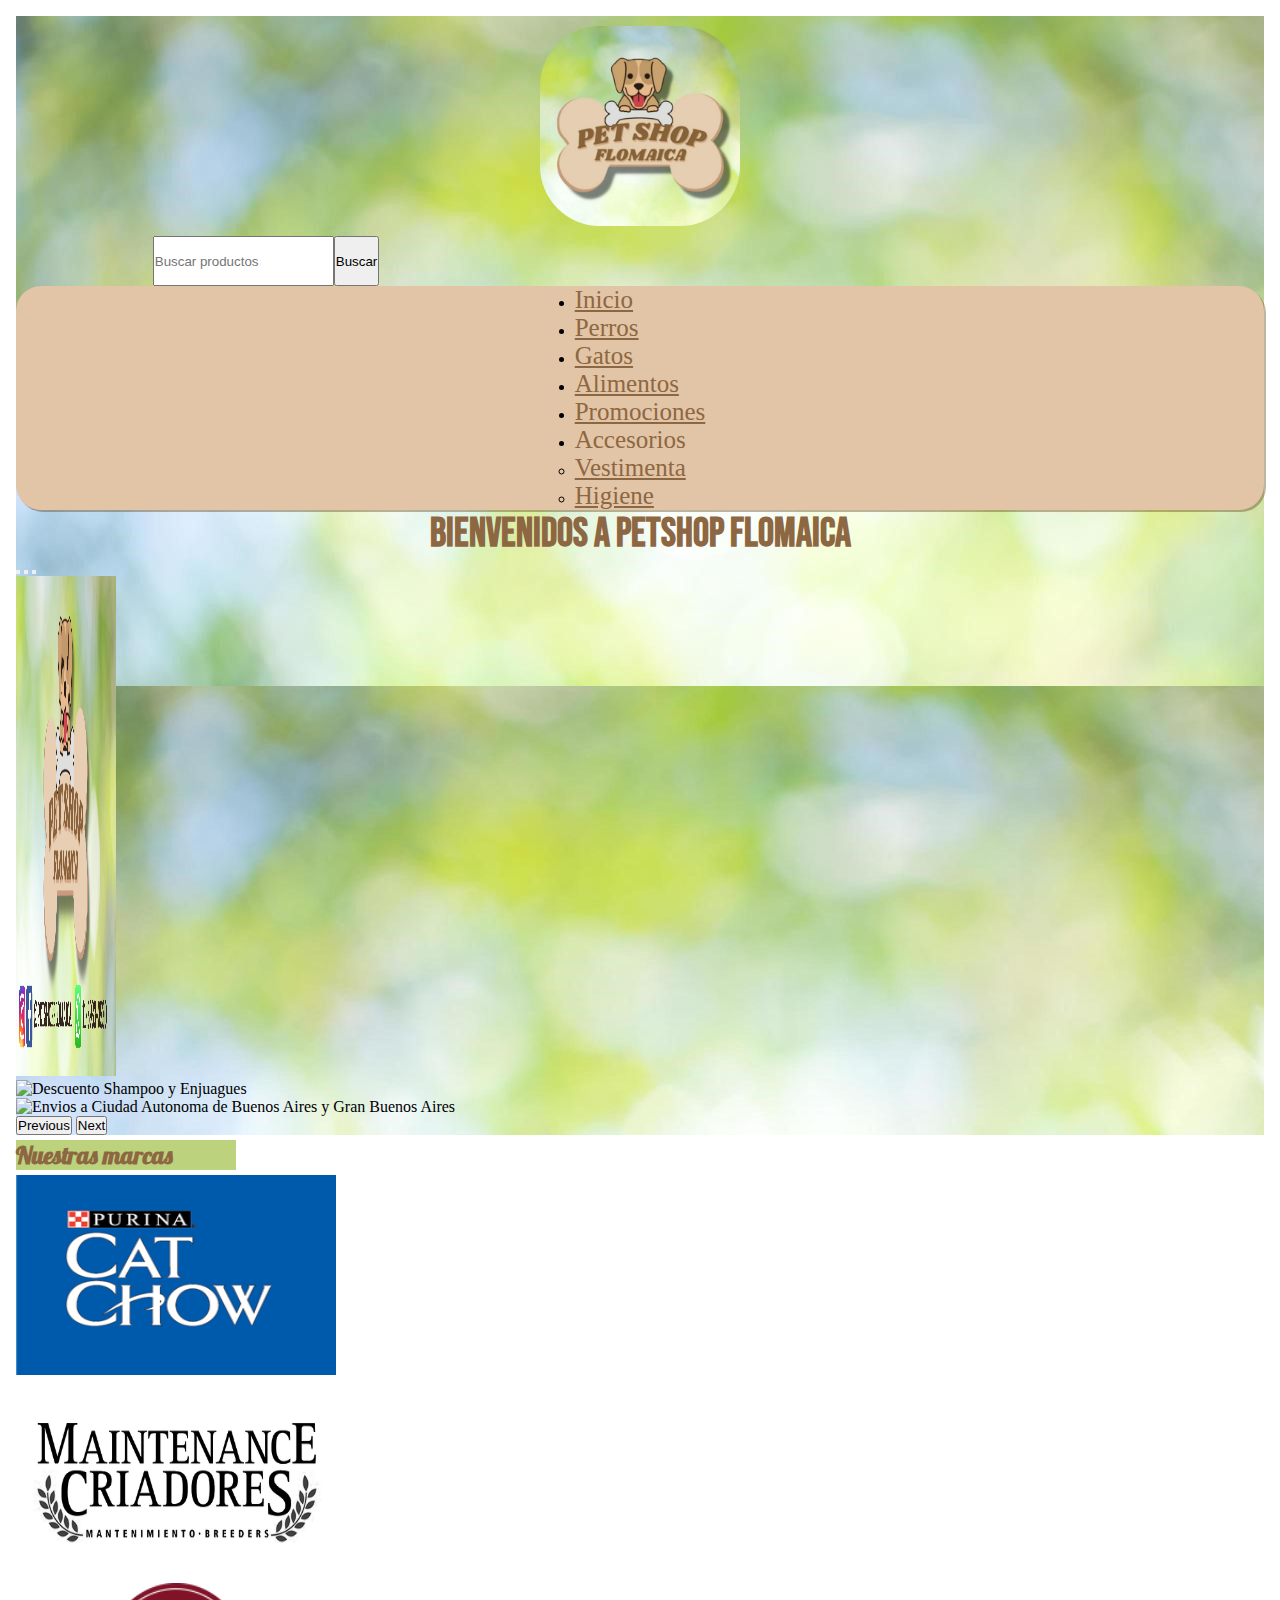
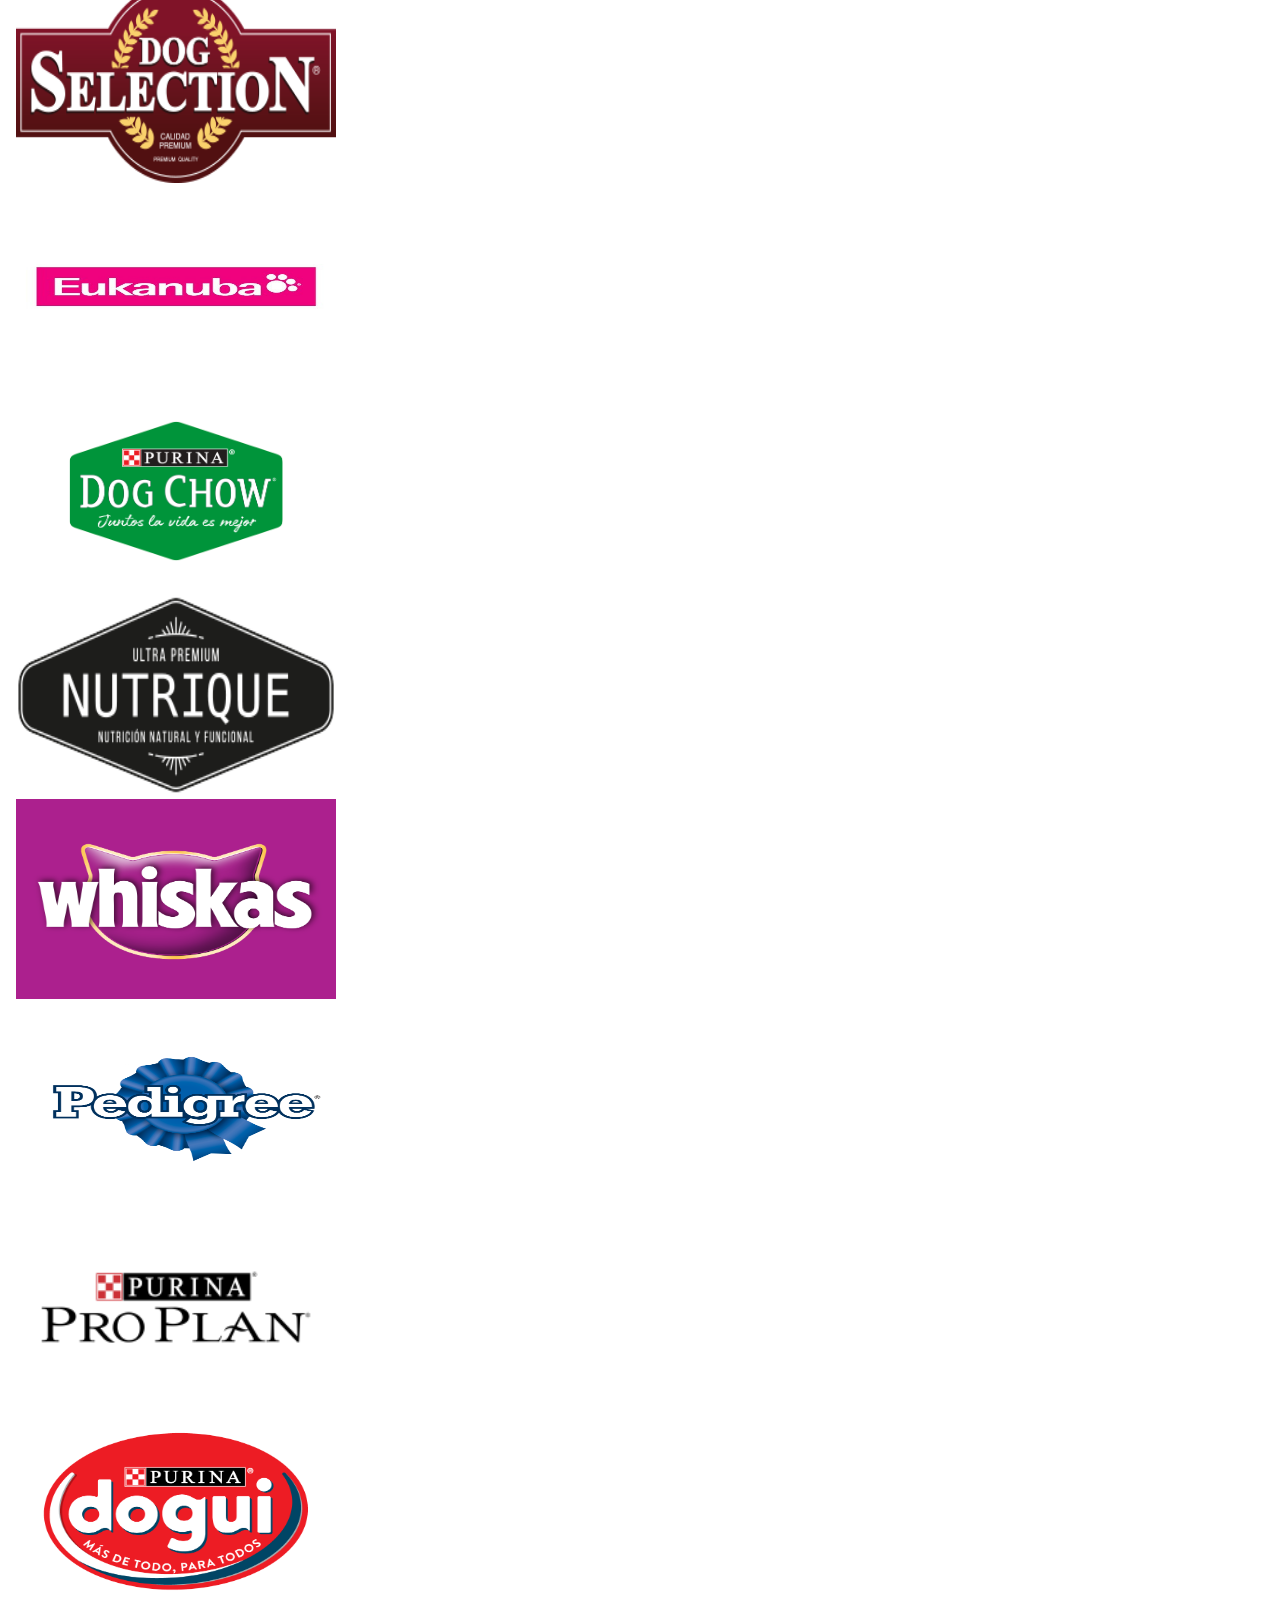
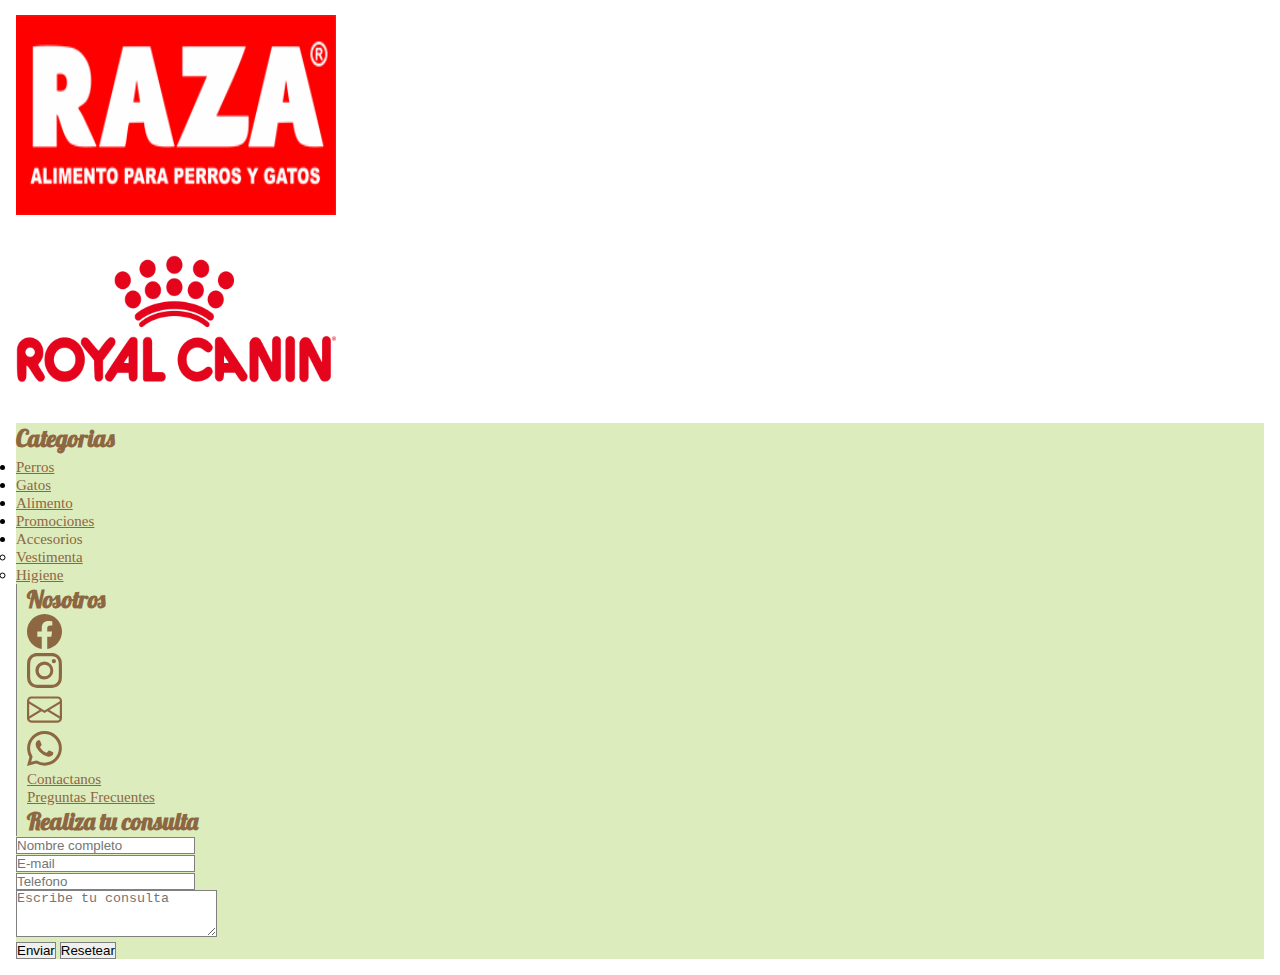
==== commit 2e261f09: "Cambios en el Menu Principal (position: fixed)" ====
--- a/pages/alimento.html
+++ b/pages/alimento.html
@@ -56,45 +56,42 @@
         </form>
       </section>
       <!--Menu Principal-->
-
-      <div class="menuPrincipal__nav--align col-xs-12 col-sm-12 col-md-12 col-lg-12">
-        <section class="row">
-          <nav class="navbar navbar-expand-lg navbar-light" id="menuPrincipal">
-            <div class="container">
-              <div class="collapse navbar-collapse" id="navbarNavDropdown">
-                <ul class="navbar-nav">
-                  <li class="nav-item">
-                    <a class="nav-link active" aria-current="page" href="../index.html">Inicio</a>
-                  </li>
-                  <li class="nav-item">
-                    <a class="nav-link" href="perros.html">Perros</a>
-                  </li>
-                  <li class="nav-item">
-                    <a class="nav-link" href="gatos.html">Gatos</a>
-                  </li>
-                  <li class="nav-item">
-                    <a class="nav-link" href="alimento.html">Alimentos</a>
-                  </li>
-                  <li class="nav-item">
-                    <a class="nav-link" href="promociones.html">Promociones</a>
-                  </li>
-                  <li class="nav-item dropdown">
-                    <a class="nav-link dropdown-toggle" id="navbarDropdownMenuLink" role="button"
-                      data-bs-toggle="dropdown" aria-expanded="false">
-                      Accesorios
-                    </a>
-                    <ul class="dropdown-menu" aria-labelledby="navbarDropdownMenuLink">
-                      <li><a class="dropdown-item" href="vestimenta.html">Vestimenta</a></li>
-                      <li><a class="dropdown-item" href="higiene.html">Higiene</a></li>
-                    </ul>
-                  </li>
-                </ul>
+      <section class="row">
+        <div class="container col-xs-12 col-sm-12 col-md-12 col-lg-8" id="menuPrincipal">
+            <nav class="navbar navbar-expand-lg navbar-light">
+                <div class="collapse navbar-collapse" id="navbarNavDropdown">
+                  <ul class="navbar-nav">
+                    <li class="nav-item">
+                      <a class="nav-link active" aria-current="page" href="index.html">Inicio</a>
+                    </li>
+                    <li class="nav-item">
+                      <a class="nav-link" href="perros.html">Perros</a>
+                    </li>
+                    <li class="nav-item">
+                      <a class="nav-link" href="gatos.html">Gatos</a>
+                    </li>
+                    <li class="nav-item">
+                      <a class="nav-link" href="alimento.html">Alimentos</a>
+                    </li>
+                    <li class="nav-item">
+                      <a class="nav-link" href="promociones.html">Promociones</a>
+                    </li>
+                    <li class="nav-item dropdown">
+                      <a class="nav-link dropdown-toggle" id="navbarDropdownMenuLink" role="button"
+                        data-bs-toggle="dropdown" aria-expanded="false">
+                        Accesorios
+                      </a>
+                      <ul class="dropdown-menu" aria-labelledby="navbarDropdownMenuLink">
+                        <li><a class="dropdown-item" href="vestimenta.html">Vestimenta</a></li>
+                        <li><a class="dropdown-item" href="higiene.html">Higiene</a></li>
+                      </ul>
+                    </li>
+                  </ul>
+                </div>
               </div>
-            </div>
-          </nav>
-        </section>
-      </div>
-
+            </nav>
+          </section>
+        </div>
       <!--Titulo Principal-->
       <section class="row">
         <div class="col-xs-12 col-sm-12 col-md-12 col-lg-12" id="tituloPrincipal">
@@ -430,7 +427,7 @@
   <script src="https://cdn.jsdelivr.net/npm/bootstrap@5.1.3/dist/js/bootstrap.min.js"
     integrity="sha384-QJHtvGhmr9XOIpI6YVutG+2QOK9T+ZnN4kzFN1RtK3zEFEIsxhlmWl5/YESvpZ13" crossorigin="anonymous">
   </script>
-
+<script src="../js/estilos.js"></script>
 
 </body>
 
--- a/css/estilos.css
+++ b/css/estilos.css
@@ -25,13 +25,9 @@
   width: 500px;
 }
 
-.menuPrincipal__nav--align {
-  display: flex;
-  justify-content: center;
-  align-items: center;
-}
-
 #menuPrincipal {
+  display: flex;
+  justify-content: center;
   background-color: #e2c4a6;
   border-radius: 25px;
   box-shadow: 2px 2px rgba(92, 60, 13, 0.384);
@@ -45,10 +41,11 @@
   color: white;
 }
 
-#menuPrincipal div {
-  display: flex;
-  justify-content: center;
-  align-items: center;
+/* The sticky class is added to the navbar with JS when it reaches its scroll position */
+.sticky {
+  position: fixed;
+  top: 0;
+  left: 15%;
 }
 
 #tituloPrincipal {
@@ -396,6 +393,11 @@
 body {
   width: 100vw;
   overflow-x: hidden;
+  padding: 16px;
+}
+
+.sticky + body {
+  padding-top: 60px;
 }
 
 h1 {
